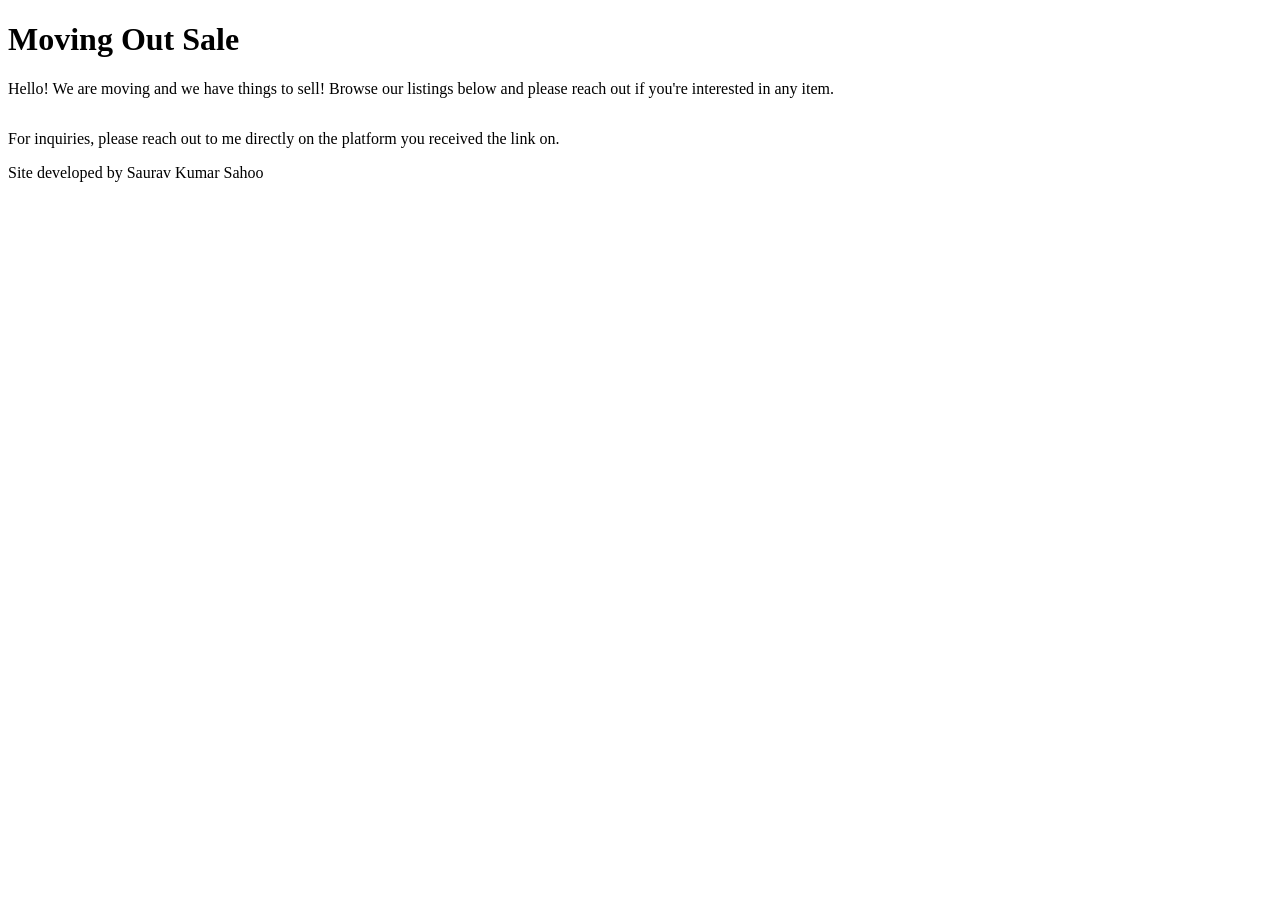
==== index.html @ fc29d86f "Updates" ====
<!DOCTYPE html><html lang="en" class="bg-background"><head><meta charSet="utf-8"/><meta name="viewport" content="width=device-width, initial-scale=1"/><link rel="preload" href="/move-out-sale/_next/static/media/797e433ab948586e-s.p.09zddjkbdep5a.woff2" as="font" crossorigin="" type="font/woff2"/><link rel="preload" href="/move-out-sale/_next/static/media/a85fe84266768609-s.p.05b418i5bs~lg.woff2" as="font" crossorigin="" type="font/woff2"/><link rel="preload" href="/move-out-sale/_next/static/media/caa3a2e1cccd8315-s.p.09~u27dqhyhd6.woff2" as="font" crossorigin="" type="font/woff2"/><link rel="stylesheet" href="/move-out-sale/_next/static/chunks/111e66bw.r7c5.css" data-precedence="next"/><link rel="preload" as="script" fetchPriority="low" href="/move-out-sale/_next/static/chunks/11qk_vpw_zwkf.js"/><script src="/move-out-sale/_next/static/chunks/0dgq26a5_oy.a.js" async=""></script><script src="/move-out-sale/_next/static/chunks/10u3y4bw1ayzs.js" async=""></script><script src="/move-out-sale/_next/static/chunks/0sts.bf662kzd.js" async=""></script><script src="/move-out-sale/_next/static/chunks/turbopack-0t_ialapzho9d.js" async=""></script><script src="/move-out-sale/_next/static/chunks/01xlw8hd842-c.js" async=""></script><script src="/move-out-sale/_next/static/chunks/0d3shmwh5_nmn.js" async=""></script><script src="/move-out-sale/_next/static/chunks/0fenxh518n0an.js" async=""></script><script src="/move-out-sale/_next/static/chunks/0z9d5e-qso35p.js" async=""></script><script src="/move-out-sale/_next/static/chunks/0gdn~5uxi6yhf.js" async=""></script><script src="/move-out-sale/_next/static/chunks/011mvnir3-gv0.js" async=""></script><meta name="next-size-adjust" content=""/><title>Moving Out Sale</title><meta name="description" content="Browse our moving out sale."/><meta property="og:title" content="Moving Out Sale"/><meta property="og:description" content="Browse our moving out sale."/><meta property="og:type" content="website"/><meta name="twitter:card" content="summary"/><meta name="twitter:title" content="Moving Out Sale"/><meta name="twitter:description" content="Browse our moving out sale."/><script src="/move-out-sale/_next/static/chunks/03~yq9q893hmn.js" noModule=""></script></head><body class="font-sans antialiased"><div hidden=""><!--$--><!--/$--></div><div class="bg-zinc-50 min-h-screen text-zinc-900 font-sans selection:bg-teal-500/20 selection:text-teal-900 flex flex-col"><header class="border-b border-zinc-200/80 bg-white/70 backdrop-blur-md sticky top-0 z-40"><div class="max-w-6xl mx-auto px-4 py-4 sm:py-4 flex flex-col sm:flex-row sm:items-center sm:justify-between gap-4"><h1 class="text-3xl sm:text-4xl tracking-tight font-title font-semibold text-teal-600">Moving Out Sale</h1><p class="text-xs sm:text-sm text-zinc-500 mt-3 font-medium max-w-md">Hello! We are moving and we have things to sell! Browse our listings below and please reach out if you&#x27;re interested in any item.</p></div></header><div class="w-full px-6 py-12 grow"><div class="mx-auto w-full" style="display:grid;gap:2.5rem;align-items:start;grid-template-columns:auto minmax(0,72rem) auto"><aside class="hidden md:block w-48 shrink-0 space-y-3 px-1"><div class="animate-pulse h-36 w-full flex flex-col gap-3 justify-center px-3"><div class="h-2 bg-zinc-200 rounded w-1/3"></div><div class="h-8 bg-zinc-200 rounded-xl w-full"></div><div class="h-8 bg-zinc-200 rounded-xl w-full"></div></div></aside><main class="w-full max-w-[72rem] mx-auto space-y-12"><div class="grid grid-cols-1 sm:grid-cols-2 md:grid-cols-3 gap-8"><div class="animate-pulse space-y-4"><div class="aspect-square bg-zinc-200 rounded-2xl w-full"></div><div class="space-y-2"><div class="h-4 bg-zinc-200 rounded-full w-2/3"></div><div class="h-3 bg-zinc-200 rounded-full w-1/2"></div><div class="h-3 bg-zinc-200 rounded-full w-1/3"></div></div></div><div class="animate-pulse space-y-4"><div class="aspect-square bg-zinc-200 rounded-2xl w-full"></div><div class="space-y-2"><div class="h-4 bg-zinc-200 rounded-full w-2/3"></div><div class="h-3 bg-zinc-200 rounded-full w-1/2"></div><div class="h-3 bg-zinc-200 rounded-full w-1/3"></div></div></div><div class="animate-pulse space-y-4"><div class="aspect-square bg-zinc-200 rounded-2xl w-full"></div><div class="space-y-2"><div class="h-4 bg-zinc-200 rounded-full w-2/3"></div><div class="h-3 bg-zinc-200 rounded-full w-1/2"></div><div class="h-3 bg-zinc-200 rounded-full w-1/3"></div></div></div><div class="animate-pulse space-y-4"><div class="aspect-square bg-zinc-200 rounded-2xl w-full"></div><div class="space-y-2"><div class="h-4 bg-zinc-200 rounded-full w-2/3"></div><div class="h-3 bg-zinc-200 rounded-full w-1/2"></div><div class="h-3 bg-zinc-200 rounded-full w-1/3"></div></div></div><div class="animate-pulse space-y-4"><div class="aspect-square bg-zinc-200 rounded-2xl w-full"></div><div class="space-y-2"><div class="h-4 bg-zinc-200 rounded-full w-2/3"></div><div class="h-3 bg-zinc-200 rounded-full w-1/2"></div><div class="h-3 bg-zinc-200 rounded-full w-1/3"></div></div></div><div class="animate-pulse space-y-4"><div class="aspect-square bg-zinc-200 rounded-2xl w-full"></div><div class="space-y-2"><div class="h-4 bg-zinc-200 rounded-full w-2/3"></div><div class="h-3 bg-zinc-200 rounded-full w-1/2"></div><div class="h-3 bg-zinc-200 rounded-full w-1/3"></div></div></div></div></main></div></div><footer class="border-t border-zinc-200/60 bg-white/40 backdrop-blur-sm mt-20"><div class="max-w-6xl mx-auto px-6 py-10 flex flex-col sm:flex-row sm:items-center sm:justify-between gap-4 text-center sm:text-left"><p class="text-xs text-zinc-400">For inquiries, please reach out to me directly on the platform you received the link on.</p><p class="text-xs text-zinc-400">Site developed by Saurav Kumar Sahoo</p></div></footer></div><!--$--><!--/$--><script src="/move-out-sale/_next/static/chunks/11qk_vpw_zwkf.js" id="_R_" async=""></script><script>(self.__next_f=self.__next_f||[]).push([0])</script><script>self.__next_f.push([1,"1:\"$Sreact.fragment\"\n2:I[39756,[\"/move-out-sale/_next/static/chunks/01xlw8hd842-c.js\",\"/move-out-sale/_next/static/chunks/0d3shmwh5_nmn.js\"],\"default\"]\n3:I[8821,[\"/move-out-sale/_next/static/chunks/01xlw8hd842-c.js\",\"/move-out-sale/_next/static/chunks/0d3shmwh5_nmn.js\",\"/move-out-sale/_next/static/chunks/0fenxh518n0an.js\"],\"default\"]\n4:I[37457,[\"/move-out-sale/_next/static/chunks/01xlw8hd842-c.js\",\"/move-out-sale/_next/static/chunks/0d3shmwh5_nmn.js\"],\"default\"]\n5:I[36768,[\"/move-out-sale/_next/static/chunks/01xlw8hd842-c.js\",\"/move-out-sale/_next/static/chunks/0d3shmwh5_nmn.js\",\"/move-out-sale/_next/static/chunks/0z9d5e-qso35p.js\"],\"default\"]\n6:I[47257,[\"/move-out-sale/_next/static/chunks/01xlw8hd842-c.js\",\"/move-out-sale/_next/static/chunks/0d3shmwh5_nmn.js\"],\"ClientPageRoot\"]\n7:I[31713,[\"/move-out-sale/_next/static/chunks/01xlw8hd842-c.js\",\"/move-out-sale/_next/static/chunks/0d3shmwh5_nmn.js\",\"/move-out-sale/_next/static/chunks/0gdn~5uxi6yhf.js\",\"/move-out-sale/_next/static/chunks/011mvnir3-gv0.js\"],\"default\"]\na:I[97367,[\"/move-out-sale/_next/static/chunks/01xlw8hd842-c.js\",\"/move-out-sale/_next/static/chunks/0d3shmwh5_nmn.js\"],\"OutletBoundary\"]\nb:\"$Sreact.suspense\"\nd:I[97367,[\"/move-out-sale/_next/static/chunks/01xlw8hd842-c.js\",\"/move-out-sale/_next/static/chunks/0d3shmwh5_nmn.js\"],\"ViewportBoundary\"]\nf:I[97367,[\"/move-out-sale/_next/static/chunks/01xlw8hd842-c.js\",\"/move-out-sale/_next/static/chunks/0d3shmwh5_nmn.js\"],\"MetadataBoundary\"]\n11:I[68027,[\"/move-out-sale/_next/static/chunks/01xlw8hd842-c.js\",\"/move-out-sale/_next/static/chunks/0d3shmwh5_nmn.js\"],\"default\",1]\n:HL[\"/move-out-sale/_next/static/chunks/111e66bw.r7c5.css\",\"style\"]\n:HL[\"/move-out-sale/_next/static/media/797e433ab948586e-s.p.09zddjkbdep5a.woff2\",\"font\",{\"crossOrigin\":\"\",\"type\":\"font/woff2\"}]\n:HL[\"/move-out-sale/_next/static/media/a85fe84266768609-s.p.05b418i5bs~lg.woff2\",\"font\",{\"crossOrigin\":\"\",\"type\":\"font/woff2\"}]\n:HL[\"/move-out-sale/_next/static/media/caa3a2e1cccd8315-s.p.09~u27dqhyhd6.woff2\",\"font\",{\"crossOrigin\":\"\",\"type\":\"font/woff2\"}]\n"])</script><script>self.__next_f.push([1,"0:{\"P\":null,\"c\":[\"\",\"\"],\"q\":\"\",\"i\":false,\"f\":[[[\"\",{\"children\":[\"__PAGE__\",{}]},\"$undefined\",\"$undefined\",16],[[\"$\",\"$1\",\"c\",{\"children\":[[[\"$\",\"link\",\"0\",{\"rel\":\"stylesheet\",\"href\":\"/move-out-sale/_next/static/chunks/111e66bw.r7c5.css\",\"precedence\":\"next\",\"crossOrigin\":\"$undefined\",\"nonce\":\"$undefined\"}],[\"$\",\"script\",\"script-0\",{\"src\":\"/move-out-sale/_next/static/chunks/01xlw8hd842-c.js\",\"async\":true,\"nonce\":\"$undefined\"}],[\"$\",\"script\",\"script-1\",{\"src\":\"/move-out-sale/_next/static/chunks/0d3shmwh5_nmn.js\",\"async\":true,\"nonce\":\"$undefined\"}]],[\"$\",\"html\",null,{\"lang\":\"en\",\"className\":\"bg-background\",\"children\":[\"$\",\"body\",null,{\"className\":\"font-sans antialiased\",\"children\":[\"$\",\"$L2\",null,{\"parallelRouterKey\":\"children\",\"error\":\"$3\",\"errorStyles\":[],\"errorScripts\":[[\"$\",\"script\",\"script-0\",{\"src\":\"/move-out-sale/_next/static/chunks/0fenxh518n0an.js\",\"async\":true}]],\"template\":[\"$\",\"$L4\",null,{}],\"templateStyles\":\"$undefined\",\"templateScripts\":\"$undefined\",\"notFound\":[[\"$\",\"$L5\",null,{}],[]],\"forbidden\":\"$undefined\",\"unauthorized\":\"$undefined\"}]}]}]]}],{\"children\":[[\"$\",\"$1\",\"c\",{\"children\":[[\"$\",\"$L6\",null,{\"Component\":\"$7\",\"serverProvidedParams\":{\"searchParams\":{},\"params\":{},\"promises\":[\"$@8\",\"$@9\"]}}],[[\"$\",\"script\",\"script-0\",{\"src\":\"/move-out-sale/_next/static/chunks/0gdn~5uxi6yhf.js\",\"async\":true,\"nonce\":\"$undefined\"}],[\"$\",\"script\",\"script-1\",{\"src\":\"/move-out-sale/_next/static/chunks/011mvnir3-gv0.js\",\"async\":true,\"nonce\":\"$undefined\"}]],[\"$\",\"$La\",null,{\"children\":[\"$\",\"$b\",null,{\"name\":\"Next.MetadataOutlet\",\"children\":\"$@c\"}]}]]}],{},null,false,null]},null,false,null],[\"$\",\"$1\",\"h\",{\"children\":[null,[\"$\",\"$Ld\",null,{\"children\":\"$Le\"}],[\"$\",\"div\",null,{\"hidden\":true,\"children\":[\"$\",\"$Lf\",null,{\"children\":[\"$\",\"$b\",null,{\"name\":\"Next.Metadata\",\"children\":\"$L10\"}]}]}],[\"$\",\"meta\",null,{\"name\":\"next-size-adjust\",\"content\":\"\"}]]}],false]],\"m\":\"$undefined\",\"G\":[\"$11\",[[\"$\",\"link\",\"0\",{\"rel\":\"stylesheet\",\"href\":\"/move-out-sale/_next/static/chunks/111e66bw.r7c5.css\",\"precedence\":\"next\",\"crossOrigin\":\"$undefined\",\"nonce\":\"$undefined\"}]]],\"S\":true,\"h\":null,\"s\":\"$undefined\",\"l\":\"$undefined\",\"p\":\"$undefined\",\"d\":\"$undefined\",\"b\":\"D1narGB9d9kJ3eRkhoZpN\"}\n"])</script><script>self.__next_f.push([1,"8:{}\n9:\"$0:f:0:1:1:children:0:props:children:0:props:serverProvidedParams:params\"\n"])</script><script>self.__next_f.push([1,"e:[[\"$\",\"meta\",\"0\",{\"charSet\":\"utf-8\"}],[\"$\",\"meta\",\"1\",{\"name\":\"viewport\",\"content\":\"width=device-width, initial-scale=1\"}]]\n"])</script><script>self.__next_f.push([1,"c:null\n10:[[\"$\",\"title\",\"0\",{\"children\":\"Moving Out Sale\"}],[\"$\",\"meta\",\"1\",{\"name\":\"description\",\"content\":\"Browse our moving out sale.\"}],[\"$\",\"meta\",\"2\",{\"property\":\"og:title\",\"content\":\"Moving Out Sale\"}],[\"$\",\"meta\",\"3\",{\"property\":\"og:description\",\"content\":\"Browse our moving out sale.\"}],[\"$\",\"meta\",\"4\",{\"property\":\"og:type\",\"content\":\"website\"}],[\"$\",\"meta\",\"5\",{\"name\":\"twitter:card\",\"content\":\"summary\"}],[\"$\",\"meta\",\"6\",{\"name\":\"twitter:title\",\"content\":\"Moving Out Sale\"}],[\"$\",\"meta\",\"7\",{\"name\":\"twitter:description\",\"content\":\"Browse our moving out sale.\"}]]\n"])</script></body></html>
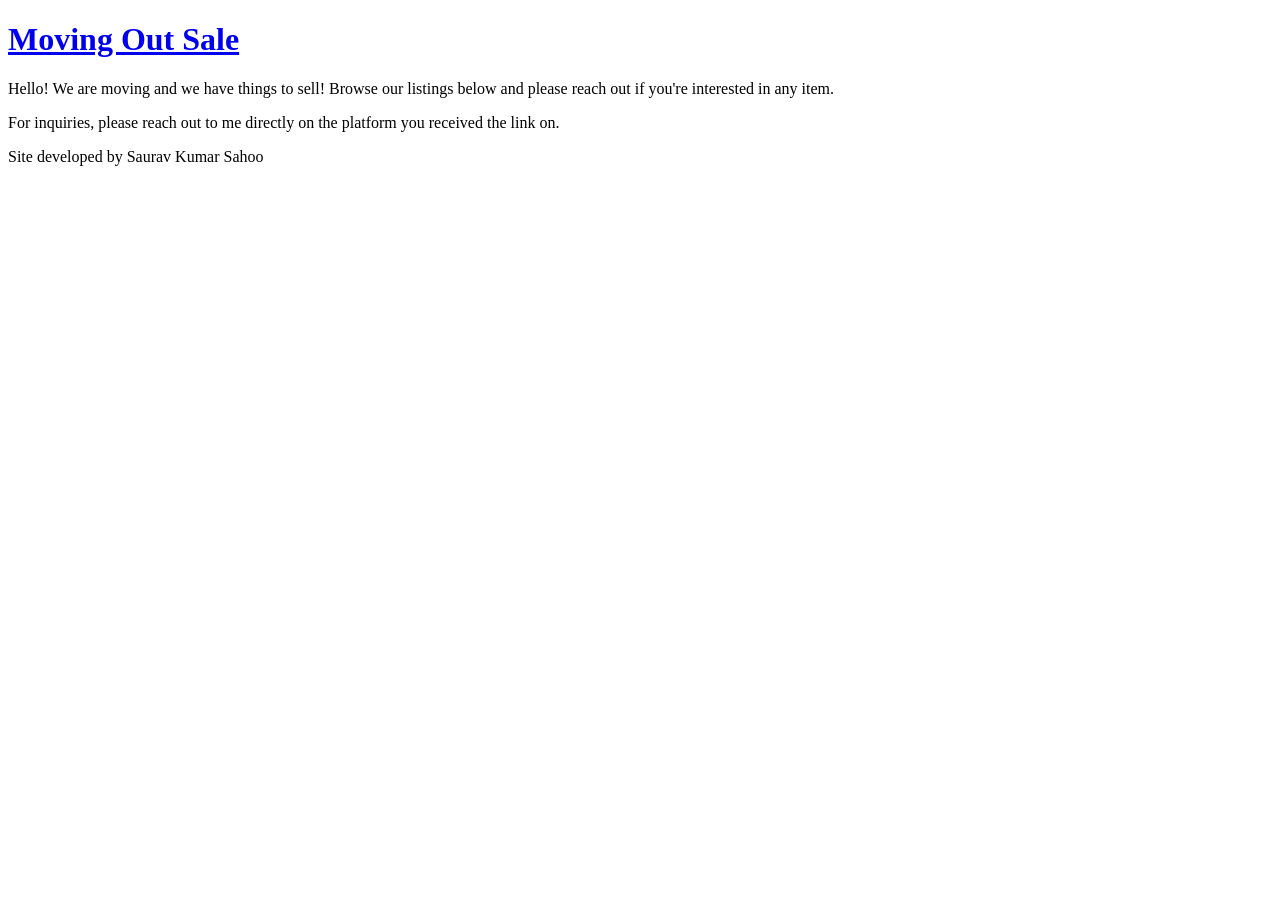
==== commit baa5de57: "Updates" ====
--- a/index.html
+++ b/index.html
@@ -1 +1 @@
-<!DOCTYPE html><html lang="en" class="bg-background"><head><meta charSet="utf-8"/><meta name="viewport" content="width=device-width, initial-scale=1"/><link rel="preload" href="/move-out-sale/_next/static/media/797e433ab948586e-s.p.09zddjkbdep5a.woff2" as="font" crossorigin="" type="font/woff2"/><link rel="preload" href="/move-out-sale/_next/static/media/a85fe84266768609-s.p.05b418i5bs~lg.woff2" as="font" crossorigin="" type="font/woff2"/><link rel="preload" href="/move-out-sale/_next/static/media/caa3a2e1cccd8315-s.p.09~u27dqhyhd6.woff2" as="font" crossorigin="" type="font/woff2"/><link rel="stylesheet" href="/move-out-sale/_next/static/chunks/111e66bw.r7c5.css" data-precedence="next"/><link rel="preload" as="script" fetchPriority="low" href="/move-out-sale/_next/static/chunks/11qk_vpw_zwkf.js"/><script src="/move-out-sale/_next/static/chunks/0dgq26a5_oy.a.js" async=""></script><script src="/move-out-sale/_next/static/chunks/10u3y4bw1ayzs.js" async=""></script><script src="/move-out-sale/_next/static/chunks/0sts.bf662kzd.js" async=""></script><script src="/move-out-sale/_next/static/chunks/turbopack-0t_ialapzho9d.js" async=""></script><script src="/move-out-sale/_next/static/chunks/01xlw8hd842-c.js" async=""></script><script src="/move-out-sale/_next/static/chunks/0d3shmwh5_nmn.js" async=""></script><script src="/move-out-sale/_next/static/chunks/0fenxh518n0an.js" async=""></script><script src="/move-out-sale/_next/static/chunks/0z9d5e-qso35p.js" async=""></script><script src="/move-out-sale/_next/static/chunks/0gdn~5uxi6yhf.js" async=""></script><script src="/move-out-sale/_next/static/chunks/011mvnir3-gv0.js" async=""></script><meta name="next-size-adjust" content=""/><title>Moving Out Sale</title><meta name="description" content="Browse our moving out sale."/><meta property="og:title" content="Moving Out Sale"/><meta property="og:description" content="Browse our moving out sale."/><meta property="og:type" content="website"/><meta name="twitter:card" content="summary"/><meta name="twitter:title" content="Moving Out Sale"/><meta name="twitter:description" content="Browse our moving out sale."/><script src="/move-out-sale/_next/static/chunks/03~yq9q893hmn.js" noModule=""></script></head><body class="font-sans antialiased"><div hidden=""><!--$--><!--/$--></div><div class="bg-zinc-50 min-h-screen text-zinc-900 font-sans selection:bg-teal-500/20 selection:text-teal-900 flex flex-col"><header class="border-b border-zinc-200/80 bg-white/70 backdrop-blur-md sticky top-0 z-40"><div class="max-w-6xl mx-auto px-4 py-4 sm:py-4 flex flex-col sm:flex-row sm:items-center sm:justify-between gap-4"><h1 class="text-3xl sm:text-4xl tracking-tight font-title font-semibold text-teal-600">Moving Out Sale</h1><p class="text-xs sm:text-sm text-zinc-500 mt-3 font-medium max-w-md">Hello! We are moving and we have things to sell! Browse our listings below and please reach out if you&#x27;re interested in any item.</p></div></header><div class="w-full px-6 py-12 grow"><div class="mx-auto w-full" style="display:grid;gap:2.5rem;align-items:start;grid-template-columns:auto minmax(0,72rem) auto"><aside class="hidden md:block w-48 shrink-0 space-y-3 px-1"><div class="animate-pulse h-36 w-full flex flex-col gap-3 justify-center px-3"><div class="h-2 bg-zinc-200 rounded w-1/3"></div><div class="h-8 bg-zinc-200 rounded-xl w-full"></div><div class="h-8 bg-zinc-200 rounded-xl w-full"></div></div></aside><main class="w-full max-w-[72rem] mx-auto space-y-12"><div class="grid grid-cols-1 sm:grid-cols-2 md:grid-cols-3 gap-8"><div class="animate-pulse space-y-4"><div class="aspect-square bg-zinc-200 rounded-2xl w-full"></div><div class="space-y-2"><div class="h-4 bg-zinc-200 rounded-full w-2/3"></div><div class="h-3 bg-zinc-200 rounded-full w-1/2"></div><div class="h-3 bg-zinc-200 rounded-full w-1/3"></div></div></div><div class="animate-pulse space-y-4"><div class="aspect-square bg-zinc-200 rounded-2xl w-full"></div><div class="space-y-2"><div class="h-4 bg-zinc-200 rounded-full w-2/3"></div><div class="h-3 bg-zinc-200 rounded-full w-1/2"></div><div class="h-3 bg-zinc-200 rounded-full w-1/3"></div></div></div><div class="animate-pulse space-y-4"><div class="aspect-square bg-zinc-200 rounded-2xl w-full"></div><div class="space-y-2"><div class="h-4 bg-zinc-200 rounded-full w-2/3"></div><div class="h-3 bg-zinc-200 rounded-full w-1/2"></div><div class="h-3 bg-zinc-200 rounded-full w-1/3"></div></div></div><div class="animate-pulse space-y-4"><div class="aspect-square bg-zinc-200 rounded-2xl w-full"></div><div class="space-y-2"><div class="h-4 bg-zinc-200 rounded-full w-2/3"></div><div class="h-3 bg-zinc-200 rounded-full w-1/2"></div><div class="h-3 bg-zinc-200 rounded-full w-1/3"></div></div></div><div class="animate-pulse space-y-4"><div class="aspect-square bg-zinc-200 rounded-2xl w-full"></div><div class="space-y-2"><div class="h-4 bg-zinc-200 rounded-full w-2/3"></div><div class="h-3 bg-zinc-200 rounded-full w-1/2"></div><div class="h-3 bg-zinc-200 rounded-full w-1/3"></div></div></div><div class="animate-pulse space-y-4"><div class="aspect-square bg-zinc-200 rounded-2xl w-full"></div><div class="space-y-2"><div class="h-4 bg-zinc-200 rounded-full w-2/3"></div><div class="h-3 bg-zinc-200 rounded-full w-1/2"></div><div class="h-3 bg-zinc-200 rounded-full w-1/3"></div></div></div></div></main></div></div><footer class="border-t border-zinc-200/60 bg-white/40 backdrop-blur-sm mt-20"><div class="max-w-6xl mx-auto px-6 py-10 flex flex-col sm:flex-row sm:items-center sm:justify-between gap-4 text-center sm:text-left"><p class="text-xs text-zinc-400">For inquiries, please reach out to me directly on the platform you received the link on.</p><p class="text-xs text-zinc-400">Site developed by Saurav Kumar Sahoo</p></div></footer></div><!--$--><!--/$--><script src="/move-out-sale/_next/static/chunks/11qk_vpw_zwkf.js" id="_R_" async=""></script><script>(self.__next_f=self.__next_f||[]).push([0])</script><script>self.__next_f.push([1,"1:\"$Sreact.fragment\"\n2:I[39756,[\"/move-out-sale/_next/static/chunks/01xlw8hd842-c.js\",\"/move-out-sale/_next/static/chunks/0d3shmwh5_nmn.js\"],\"default\"]\n3:I[8821,[\"/move-out-sale/_next/static/chunks/01xlw8hd842-c.js\",\"/move-out-sale/_next/static/chunks/0d3shmwh5_nmn.js\",\"/move-out-sale/_next/static/chunks/0fenxh518n0an.js\"],\"default\"]\n4:I[37457,[\"/move-out-sale/_next/static/chunks/01xlw8hd842-c.js\",\"/move-out-sale/_next/static/chunks/0d3shmwh5_nmn.js\"],\"default\"]\n5:I[36768,[\"/move-out-sale/_next/static/chunks/01xlw8hd842-c.js\",\"/move-out-sale/_next/static/chunks/0d3shmwh5_nmn.js\",\"/move-out-sale/_next/static/chunks/0z9d5e-qso35p.js\"],\"default\"]\n6:I[47257,[\"/move-out-sale/_next/static/chunks/01xlw8hd842-c.js\",\"/move-out-sale/_next/static/chunks/0d3shmwh5_nmn.js\"],\"ClientPageRoot\"]\n7:I[31713,[\"/move-out-sale/_next/static/chunks/01xlw8hd842-c.js\",\"/move-out-sale/_next/static/chunks/0d3shmwh5_nmn.js\",\"/move-out-sale/_next/static/chunks/0gdn~5uxi6yhf.js\",\"/move-out-sale/_next/static/chunks/011mvnir3-gv0.js\"],\"default\"]\na:I[97367,[\"/move-out-sale/_next/static/chunks/01xlw8hd842-c.js\",\"/move-out-sale/_next/static/chunks/0d3shmwh5_nmn.js\"],\"OutletBoundary\"]\nb:\"$Sreact.suspense\"\nd:I[97367,[\"/move-out-sale/_next/static/chunks/01xlw8hd842-c.js\",\"/move-out-sale/_next/static/chunks/0d3shmwh5_nmn.js\"],\"ViewportBoundary\"]\nf:I[97367,[\"/move-out-sale/_next/static/chunks/01xlw8hd842-c.js\",\"/move-out-sale/_next/static/chunks/0d3shmwh5_nmn.js\"],\"MetadataBoundary\"]\n11:I[68027,[\"/move-out-sale/_next/static/chunks/01xlw8hd842-c.js\",\"/move-out-sale/_next/static/chunks/0d3shmwh5_nmn.js\"],\"default\",1]\n:HL[\"/move-out-sale/_next/static/chunks/111e66bw.r7c5.css\",\"style\"]\n:HL[\"/move-out-sale/_next/static/media/797e433ab948586e-s.p.09zddjkbdep5a.woff2\",\"font\",{\"crossOrigin\":\"\",\"type\":\"font/woff2\"}]\n:HL[\"/move-out-sale/_next/static/media/a85fe84266768609-s.p.05b418i5bs~lg.woff2\",\"font\",{\"crossOrigin\":\"\",\"type\":\"font/woff2\"}]\n:HL[\"/move-out-sale/_next/static/media/caa3a2e1cccd8315-s.p.09~u27dqhyhd6.woff2\",\"font\",{\"crossOrigin\":\"\",\"type\":\"font/woff2\"}]\n"])</script><script>self.__next_f.push([1,"0:{\"P\":null,\"c\":[\"\",\"\"],\"q\":\"\",\"i\":false,\"f\":[[[\"\",{\"children\":[\"__PAGE__\",{}]},\"$undefined\",\"$undefined\",16],[[\"$\",\"$1\",\"c\",{\"children\":[[[\"$\",\"link\",\"0\",{\"rel\":\"stylesheet\",\"href\":\"/move-out-sale/_next/static/chunks/111e66bw.r7c5.css\",\"precedence\":\"next\",\"crossOrigin\":\"$undefined\",\"nonce\":\"$undefined\"}],[\"$\",\"script\",\"script-0\",{\"src\":\"/move-out-sale/_next/static/chunks/01xlw8hd842-c.js\",\"async\":true,\"nonce\":\"$undefined\"}],[\"$\",\"script\",\"script-1\",{\"src\":\"/move-out-sale/_next/static/chunks/0d3shmwh5_nmn.js\",\"async\":true,\"nonce\":\"$undefined\"}]],[\"$\",\"html\",null,{\"lang\":\"en\",\"className\":\"bg-background\",\"children\":[\"$\",\"body\",null,{\"className\":\"font-sans antialiased\",\"children\":[\"$\",\"$L2\",null,{\"parallelRouterKey\":\"children\",\"error\":\"$3\",\"errorStyles\":[],\"errorScripts\":[[\"$\",\"script\",\"script-0\",{\"src\":\"/move-out-sale/_next/static/chunks/0fenxh518n0an.js\",\"async\":true}]],\"template\":[\"$\",\"$L4\",null,{}],\"templateStyles\":\"$undefined\",\"templateScripts\":\"$undefined\",\"notFound\":[[\"$\",\"$L5\",null,{}],[]],\"forbidden\":\"$undefined\",\"unauthorized\":\"$undefined\"}]}]}]]}],{\"children\":[[\"$\",\"$1\",\"c\",{\"children\":[[\"$\",\"$L6\",null,{\"Component\":\"$7\",\"serverProvidedParams\":{\"searchParams\":{},\"params\":{},\"promises\":[\"$@8\",\"$@9\"]}}],[[\"$\",\"script\",\"script-0\",{\"src\":\"/move-out-sale/_next/static/chunks/0gdn~5uxi6yhf.js\",\"async\":true,\"nonce\":\"$undefined\"}],[\"$\",\"script\",\"script-1\",{\"src\":\"/move-out-sale/_next/static/chunks/011mvnir3-gv0.js\",\"async\":true,\"nonce\":\"$undefined\"}]],[\"$\",\"$La\",null,{\"children\":[\"$\",\"$b\",null,{\"name\":\"Next.MetadataOutlet\",\"children\":\"$@c\"}]}]]}],{},null,false,null]},null,false,null],[\"$\",\"$1\",\"h\",{\"children\":[null,[\"$\",\"$Ld\",null,{\"children\":\"$Le\"}],[\"$\",\"div\",null,{\"hidden\":true,\"children\":[\"$\",\"$Lf\",null,{\"children\":[\"$\",\"$b\",null,{\"name\":\"Next.Metadata\",\"children\":\"$L10\"}]}]}],[\"$\",\"meta\",null,{\"name\":\"next-size-adjust\",\"content\":\"\"}]]}],false]],\"m\":\"$undefined\",\"G\":[\"$11\",[[\"$\",\"link\",\"0\",{\"rel\":\"stylesheet\",\"href\":\"/move-out-sale/_next/static/chunks/111e66bw.r7c5.css\",\"precedence\":\"next\",\"crossOrigin\":\"$undefined\",\"nonce\":\"$undefined\"}]]],\"S\":true,\"h\":null,\"s\":\"$undefined\",\"l\":\"$undefined\",\"p\":\"$undefined\",\"d\":\"$undefined\",\"b\":\"D1narGB9d9kJ3eRkhoZpN\"}\n"])</script><script>self.__next_f.push([1,"8:{}\n9:\"$0:f:0:1:1:children:0:props:children:0:props:serverProvidedParams:params\"\n"])</script><script>self.__next_f.push([1,"e:[[\"$\",\"meta\",\"0\",{\"charSet\":\"utf-8\"}],[\"$\",\"meta\",\"1\",{\"name\":\"viewport\",\"content\":\"width=device-width, initial-scale=1\"}]]\n"])</script><script>self.__next_f.push([1,"c:null\n10:[[\"$\",\"title\",\"0\",{\"children\":\"Moving Out Sale\"}],[\"$\",\"meta\",\"1\",{\"name\":\"description\",\"content\":\"Browse our moving out sale.\"}],[\"$\",\"meta\",\"2\",{\"property\":\"og:title\",\"content\":\"Moving Out Sale\"}],[\"$\",\"meta\",\"3\",{\"property\":\"og:description\",\"content\":\"Browse our moving out sale.\"}],[\"$\",\"meta\",\"4\",{\"property\":\"og:type\",\"content\":\"website\"}],[\"$\",\"meta\",\"5\",{\"name\":\"twitter:card\",\"content\":\"summary\"}],[\"$\",\"meta\",\"6\",{\"name\":\"twitter:title\",\"content\":\"Moving Out Sale\"}],[\"$\",\"meta\",\"7\",{\"name\":\"twitter:description\",\"content\":\"Browse our moving out sale.\"}]]\n"])</script></body></html>+<!DOCTYPE html><html lang="en" class="geist_bdfde10c-module__w8rb_W__variable geist_mono_31187869-module__YeGXRW__variable caveat_e021caea-module__JhRAcq__variable bg-background"><head><meta charSet="utf-8"/><meta name="viewport" content="width=device-width, initial-scale=1"/><link rel="preload" href="/move-out-sale/_next/static/media/797e433ab948586e-s.p.09zddjkbdep5a.woff2" as="font" crossorigin="" type="font/woff2"/><link rel="preload" href="/move-out-sale/_next/static/media/a85fe84266768609-s.p.05b418i5bs~lg.woff2" as="font" crossorigin="" type="font/woff2"/><link rel="preload" href="/move-out-sale/_next/static/media/caa3a2e1cccd8315-s.p.09~u27dqhyhd6.woff2" as="font" crossorigin="" type="font/woff2"/><link rel="stylesheet" href="/move-out-sale/_next/static/chunks/08md8oxsgw_hc.css" data-precedence="next"/><link rel="preload" as="script" fetchPriority="low" href="/move-out-sale/_next/static/chunks/11qk_vpw_zwkf.js"/><script src="/move-out-sale/_next/static/chunks/0dgq26a5_oy.a.js" async=""></script><script src="/move-out-sale/_next/static/chunks/10u3y4bw1ayzs.js" async=""></script><script src="/move-out-sale/_next/static/chunks/0sts.bf662kzd.js" async=""></script><script src="/move-out-sale/_next/static/chunks/turbopack-0t_ialapzho9d.js" async=""></script><script src="/move-out-sale/_next/static/chunks/16ty2921ivfs3.js" async=""></script><script src="/move-out-sale/_next/static/chunks/0d3shmwh5_nmn.js" async=""></script><script src="/move-out-sale/_next/static/chunks/08xupqh~ifty2.js" async=""></script><script src="/move-out-sale/_next/static/chunks/0d6tm4racxan4.js" async=""></script><script src="/move-out-sale/_next/static/chunks/0c81s_j5i1vha.js" async=""></script><script src="/move-out-sale/_next/static/chunks/0hvoujyteid7_.js" async=""></script><meta name="next-size-adjust" content=""/><title>Moving Out Sale</title><meta name="description" content="Browse our moving out sale."/><meta property="og:title" content="Moving Out Sale"/><meta property="og:description" content="Browse our moving out sale."/><meta property="og:type" content="website"/><meta name="twitter:card" content="summary"/><meta name="twitter:title" content="Moving Out Sale"/><meta name="twitter:description" content="Browse our moving out sale."/><script src="/move-out-sale/_next/static/chunks/03~yq9q893hmn.js" noModule=""></script></head><body class="bg-zinc-50 min-h-screen text-zinc-900 font-sans selection:bg-teal-500/20 selection:text-teal-900 flex flex-col antialiased"><div hidden=""><!--$--><!--/$--></div><header class="border-b border-zinc-200/80 bg-white/70 backdrop-blur-md sticky top-0 z-40 w-full"><div class="max-w-6xl mx-auto px-4 py-4 flex flex-col sm:flex-row sm:items-center sm:justify-between gap-4"><a class="inline-block group" href="/move-out-sale"><h1 class="text-3xl sm:text-4xl tracking-tight font-title font-semibold text-teal-600 group-hover:opacity-90 transition-opacity">Moving Out Sale</h1></a><p class="text-xs sm:text-sm text-zinc-500 font-medium max-w-md">Hello! We are moving and we have things to sell! Browse our listings below and please reach out if you&#x27;re interested in any item.</p></div></header><div class="w-full px-6 py-12 grow"><div class="mx-auto w-full grid grid-cols-1 md:grid-cols-[auto_minmax(0,72rem)_auto] gap-10 items-start"><aside class="hidden md:block w-48 shrink-0 space-y-3 px-1"><div class="animate-pulse h-36 w-full flex flex-col gap-3 justify-center px-3"><div class="h-2 bg-zinc-200 rounded w-1/3"></div><div class="h-8 bg-zinc-200 rounded-xl w-full"></div><div class="h-8 bg-zinc-200 rounded-xl w-full"></div></div></aside><main class="w-full max-w-[72rem] mx-auto space-y-12"><div class="grid grid-cols-1 sm:grid-cols-2 lg:grid-cols-3 gap-8"><div class="animate-pulse space-y-4"><div class="aspect-square bg-zinc-200 rounded-2xl w-full"></div><div class="space-y-2"><div class="h-4 bg-zinc-200 rounded-full w-2/3"></div><div class="h-3 bg-zinc-200 rounded-full w-1/2"></div><div class="h-3 bg-zinc-200 rounded-full w-1/3"></div></div></div><div class="animate-pulse space-y-4"><div class="aspect-square bg-zinc-200 rounded-2xl w-full"></div><div class="space-y-2"><div class="h-4 bg-zinc-200 rounded-full w-2/3"></div><div class="h-3 bg-zinc-200 rounded-full w-1/2"></div><div class="h-3 bg-zinc-200 rounded-full w-1/3"></div></div></div><div class="animate-pulse space-y-4"><div class="aspect-square bg-zinc-200 rounded-2xl w-full"></div><div class="space-y-2"><div class="h-4 bg-zinc-200 rounded-full w-2/3"></div><div class="h-3 bg-zinc-200 rounded-full w-1/2"></div><div class="h-3 bg-zinc-200 rounded-full w-1/3"></div></div></div><div class="animate-pulse space-y-4"><div class="aspect-square bg-zinc-200 rounded-2xl w-full"></div><div class="space-y-2"><div class="h-4 bg-zinc-200 rounded-full w-2/3"></div><div class="h-3 bg-zinc-200 rounded-full w-1/2"></div><div class="h-3 bg-zinc-200 rounded-full w-1/3"></div></div></div><div class="animate-pulse space-y-4"><div class="aspect-square bg-zinc-200 rounded-2xl w-full"></div><div class="space-y-2"><div class="h-4 bg-zinc-200 rounded-full w-2/3"></div><div class="h-3 bg-zinc-200 rounded-full w-1/2"></div><div class="h-3 bg-zinc-200 rounded-full w-1/3"></div></div></div><div class="animate-pulse space-y-4"><div class="aspect-square bg-zinc-200 rounded-2xl w-full"></div><div class="space-y-2"><div class="h-4 bg-zinc-200 rounded-full w-2/3"></div><div class="h-3 bg-zinc-200 rounded-full w-1/2"></div><div class="h-3 bg-zinc-200 rounded-full w-1/3"></div></div></div></div></main></div></div><!--$--><!--/$--><footer class="border-t border-zinc-200/60 bg-white/40 backdrop-blur-sm mt-20 w-full"><div class="max-w-6xl mx-auto px-6 py-10 flex flex-col sm:flex-row sm:items-center sm:justify-between gap-4 text-center sm:text-left"><p class="text-xs text-zinc-400">For inquiries, please reach out to me directly on the platform you received the link on.</p><p class="text-xs text-zinc-400">Site developed by Saurav Kumar Sahoo</p></div></footer><script src="/move-out-sale/_next/static/chunks/11qk_vpw_zwkf.js" id="_R_" async=""></script><script>(self.__next_f=self.__next_f||[]).push([0])</script><script>self.__next_f.push([1,"1:\"$Sreact.fragment\"\n2:I[22016,[\"/move-out-sale/_next/static/chunks/16ty2921ivfs3.js\",\"/move-out-sale/_next/static/chunks/0d3shmwh5_nmn.js\"],\"\"]\n3:I[39756,[\"/move-out-sale/_next/static/chunks/16ty2921ivfs3.js\",\"/move-out-sale/_next/static/chunks/0d3shmwh5_nmn.js\"],\"default\"]\n4:I[8821,[\"/move-out-sale/_next/static/chunks/16ty2921ivfs3.js\",\"/move-out-sale/_next/static/chunks/0d3shmwh5_nmn.js\",\"/move-out-sale/_next/static/chunks/08xupqh~ifty2.js\"],\"default\"]\n5:I[37457,[\"/move-out-sale/_next/static/chunks/16ty2921ivfs3.js\",\"/move-out-sale/_next/static/chunks/0d3shmwh5_nmn.js\"],\"default\"]\n6:I[36768,[\"/move-out-sale/_next/static/chunks/16ty2921ivfs3.js\",\"/move-out-sale/_next/static/chunks/0d3shmwh5_nmn.js\",\"/move-out-sale/_next/static/chunks/0d6tm4racxan4.js\"],\"default\"]\n7:I[47257,[\"/move-out-sale/_next/static/chunks/16ty2921ivfs3.js\",\"/move-out-sale/_next/static/chunks/0d3shmwh5_nmn.js\"],\"ClientPageRoot\"]\n8:I[31713,[\"/move-out-sale/_next/static/chunks/16ty2921ivfs3.js\",\"/move-out-sale/_next/static/chunks/0d3shmwh5_nmn.js\",\"/move-out-sale/_next/static/chunks/0c81s_j5i1vha.js\",\"/move-out-sale/_next/static/chunks/0hvoujyteid7_.js\"],\"default\"]\nb:I[97367,[\"/move-out-sale/_next/static/chunks/16ty2921ivfs3.js\",\"/move-out-sale/_next/static/chunks/0d3shmwh5_nmn.js\"],\"OutletBoundary\"]\nc:\"$Sreact.suspense\"\ne:I[97367,[\"/move-out-sale/_next/static/chunks/16ty2921ivfs3.js\",\"/move-out-sale/_next/static/chunks/0d3shmwh5_nmn.js\"],\"ViewportBoundary\"]\n10:I[97367,[\"/move-out-sale/_next/static/chunks/16ty2921ivfs3.js\",\"/move-out-sale/_next/static/chunks/0d3shmwh5_nmn.js\"],\"MetadataBoundary\"]\n12:I[68027,[\"/move-out-sale/_next/static/chunks/16ty2921ivfs3.js\",\"/move-out-sale/_next/static/chunks/0d3shmwh5_nmn.js\"],\"default\",1]\n:HL[\"/move-out-sale/_next/static/chunks/08md8oxsgw_hc.css\",\"style\"]\n:HL[\"/move-out-sale/_next/static/media/797e433ab948586e-s.p.09zddjkbdep5a.woff2\",\"font\",{\"crossOrigin\":\"\",\"type\":\"font/woff2\"}]\n:HL[\"/move-out-sale/_next/static/media/a85fe84266768609-s.p.05b418i5bs~lg.woff2\",\"font\",{\"crossOrigin\":\"\",\"type\":\"font/woff2\"}]\n:HL[\"/move-out-sale/_next/static/media/caa3a2e1cccd8315-s.p.09~u27dqhyhd6.woff2\",\"font\",{\"crossOrigin\":\"\",\"type\":\"font/woff2\"}]\n"])</script><script>self.__next_f.push([1,"0:{\"P\":null,\"c\":[\"\",\"\"],\"q\":\"\",\"i\":false,\"f\":[[[\"\",{\"children\":[\"__PAGE__\",{}]},\"$undefined\",\"$undefined\",16],[[\"$\",\"$1\",\"c\",{\"children\":[[[\"$\",\"link\",\"0\",{\"rel\":\"stylesheet\",\"href\":\"/move-out-sale/_next/static/chunks/08md8oxsgw_hc.css\",\"precedence\":\"next\",\"crossOrigin\":\"$undefined\",\"nonce\":\"$undefined\"}],[\"$\",\"script\",\"script-0\",{\"src\":\"/move-out-sale/_next/static/chunks/16ty2921ivfs3.js\",\"async\":true,\"nonce\":\"$undefined\"}],[\"$\",\"script\",\"script-1\",{\"src\":\"/move-out-sale/_next/static/chunks/0d3shmwh5_nmn.js\",\"async\":true,\"nonce\":\"$undefined\"}]],[\"$\",\"html\",null,{\"lang\":\"en\",\"className\":\"geist_bdfde10c-module__w8rb_W__variable geist_mono_31187869-module__YeGXRW__variable caveat_e021caea-module__JhRAcq__variable bg-background\",\"children\":[\"$\",\"body\",null,{\"className\":\"bg-zinc-50 min-h-screen text-zinc-900 font-sans selection:bg-teal-500/20 selection:text-teal-900 flex flex-col antialiased\",\"children\":[[\"$\",\"header\",null,{\"className\":\"border-b border-zinc-200/80 bg-white/70 backdrop-blur-md sticky top-0 z-40 w-full\",\"children\":[\"$\",\"div\",null,{\"className\":\"max-w-6xl mx-auto px-4 py-4 flex flex-col sm:flex-row sm:items-center sm:justify-between gap-4\",\"children\":[[\"$\",\"$L2\",null,{\"href\":\"/\",\"className\":\"inline-block group\",\"children\":[\"$\",\"h1\",null,{\"className\":\"text-3xl sm:text-4xl tracking-tight font-title font-semibold text-teal-600 group-hover:opacity-90 transition-opacity\",\"children\":\"Moving Out Sale\"}]}],[\"$\",\"p\",null,{\"className\":\"text-xs sm:text-sm text-zinc-500 font-medium max-w-md\",\"children\":\"Hello! We are moving and we have things to sell! Browse our listings below and please reach out if you're interested in any item.\"}]]}]}],[\"$\",\"$L3\",null,{\"parallelRouterKey\":\"children\",\"error\":\"$4\",\"errorStyles\":[],\"errorScripts\":[[\"$\",\"script\",\"script-0\",{\"src\":\"/move-out-sale/_next/static/chunks/08xupqh~ifty2.js\",\"async\":true}]],\"template\":[\"$\",\"$L5\",null,{}],\"templateStyles\":\"$undefined\",\"templateScripts\":\"$undefined\",\"notFound\":[[\"$\",\"$L6\",null,{}],[]],\"forbidden\":\"$undefined\",\"unauthorized\":\"$undefined\"}],[\"$\",\"footer\",null,{\"className\":\"border-t border-zinc-200/60 bg-white/40 backdrop-blur-sm mt-20 w-full\",\"children\":[\"$\",\"div\",null,{\"className\":\"max-w-6xl mx-auto px-6 py-10 flex flex-col sm:flex-row sm:items-center sm:justify-between gap-4 text-center sm:text-left\",\"children\":[[\"$\",\"p\",null,{\"className\":\"text-xs text-zinc-400\",\"children\":\"For inquiries, please reach out to me directly on the platform you received the link on.\"}],[\"$\",\"p\",null,{\"className\":\"text-xs text-zinc-400\",\"children\":\"Site developed by Saurav Kumar Sahoo\"}]]}]}]]}]}]]}],{\"children\":[[\"$\",\"$1\",\"c\",{\"children\":[[\"$\",\"$L7\",null,{\"Component\":\"$8\",\"serverProvidedParams\":{\"searchParams\":{},\"params\":{},\"promises\":[\"$@9\",\"$@a\"]}}],[[\"$\",\"script\",\"script-0\",{\"src\":\"/move-out-sale/_next/static/chunks/0c81s_j5i1vha.js\",\"async\":true,\"nonce\":\"$undefined\"}],[\"$\",\"script\",\"script-1\",{\"src\":\"/move-out-sale/_next/static/chunks/0hvoujyteid7_.js\",\"async\":true,\"nonce\":\"$undefined\"}]],[\"$\",\"$Lb\",null,{\"children\":[\"$\",\"$c\",null,{\"name\":\"Next.MetadataOutlet\",\"children\":\"$@d\"}]}]]}],{},null,false,null]},null,false,null],[\"$\",\"$1\",\"h\",{\"children\":[null,[\"$\",\"$Le\",null,{\"children\":\"$Lf\"}],[\"$\",\"div\",null,{\"hidden\":true,\"children\":[\"$\",\"$L10\",null,{\"children\":[\"$\",\"$c\",null,{\"name\":\"Next.Metadata\",\"children\":\"$L11\"}]}]}],[\"$\",\"meta\",null,{\"name\":\"next-size-adjust\",\"content\":\"\"}]]}],false]],\"m\":\"$undefined\",\"G\":[\"$12\",[[\"$\",\"link\",\"0\",{\"rel\":\"stylesheet\",\"href\":\"/move-out-sale/_next/static/chunks/08md8oxsgw_hc.css\",\"precedence\":\"next\",\"crossOrigin\":\"$undefined\",\"nonce\":\"$undefined\"}]]],\"S\":true,\"h\":null,\"s\":\"$undefined\",\"l\":\"$undefined\",\"p\":\"$undefined\",\"d\":\"$undefined\",\"b\":\"i0-tDpdUIfjO1DhIyQGMd\"}\n"])</script><script>self.__next_f.push([1,"9:{}\na:\"$0:f:0:1:1:children:0:props:children:0:props:serverProvidedParams:params\"\n"])</script><script>self.__next_f.push([1,"f:[[\"$\",\"meta\",\"0\",{\"charSet\":\"utf-8\"}],[\"$\",\"meta\",\"1\",{\"name\":\"viewport\",\"content\":\"width=device-width, initial-scale=1\"}]]\n"])</script><script>self.__next_f.push([1,"d:null\n11:[[\"$\",\"title\",\"0\",{\"children\":\"Moving Out Sale\"}],[\"$\",\"meta\",\"1\",{\"name\":\"description\",\"content\":\"Browse our moving out sale.\"}],[\"$\",\"meta\",\"2\",{\"property\":\"og:title\",\"content\":\"Moving Out Sale\"}],[\"$\",\"meta\",\"3\",{\"property\":\"og:description\",\"content\":\"Browse our moving out sale.\"}],[\"$\",\"meta\",\"4\",{\"property\":\"og:type\",\"content\":\"website\"}],[\"$\",\"meta\",\"5\",{\"name\":\"twitter:card\",\"content\":\"summary\"}],[\"$\",\"meta\",\"6\",{\"name\":\"twitter:title\",\"content\":\"Moving Out Sale\"}],[\"$\",\"meta\",\"7\",{\"name\":\"twitter:description\",\"content\":\"Browse our moving out sale.\"}]]\n"])</script></body></html>
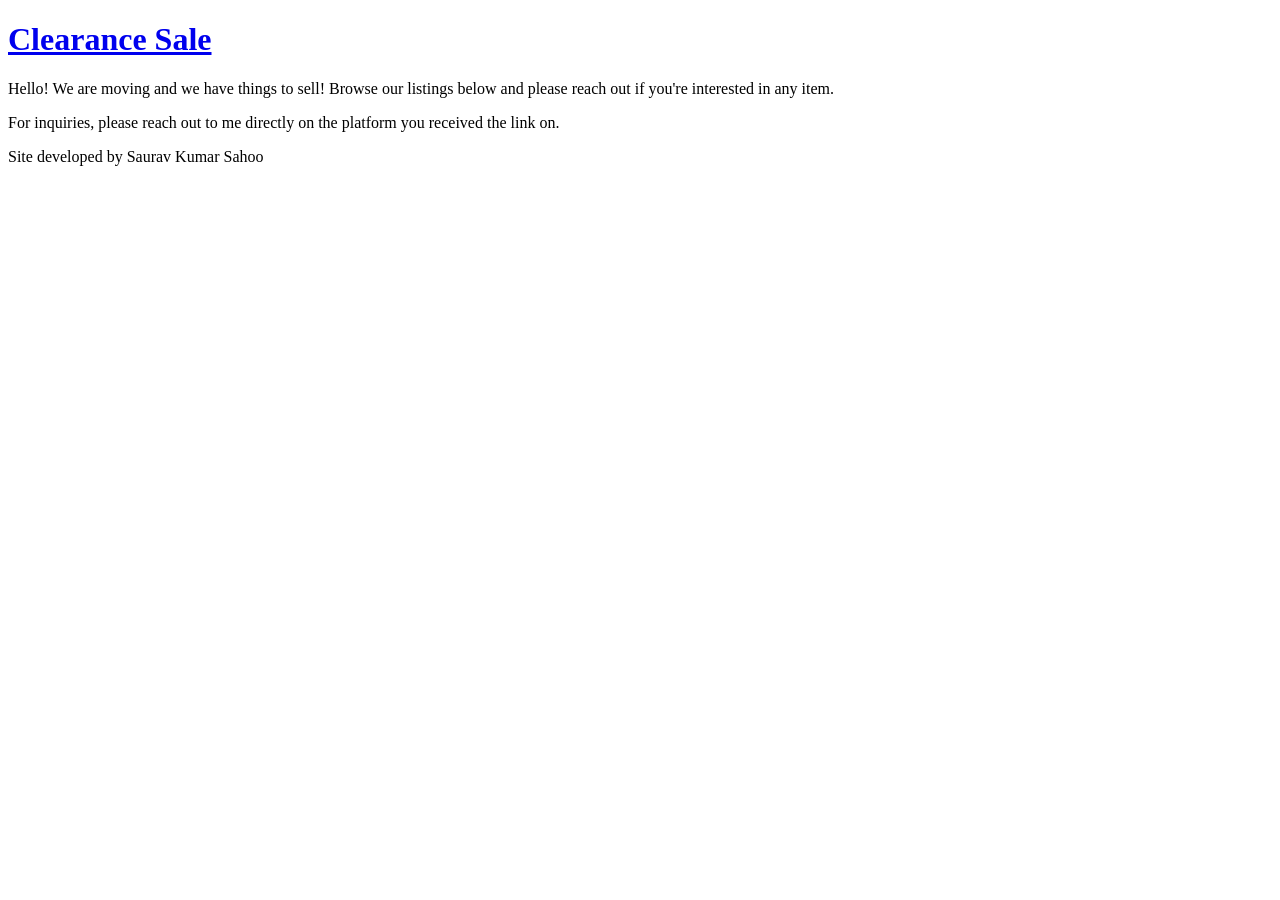
==== commit 24520afc: "Updates" ====
--- a/index.html
+++ b/index.html
@@ -1 +1 @@
-<!DOCTYPE html><html lang="en" class="geist_bdfde10c-module__w8rb_W__variable geist_mono_31187869-module__YeGXRW__variable caveat_e021caea-module__JhRAcq__variable bg-background"><head><meta charSet="utf-8"/><meta name="viewport" content="width=device-width, initial-scale=1"/><link rel="preload" href="/move-out-sale/_next/static/media/797e433ab948586e-s.p.09zddjkbdep5a.woff2" as="font" crossorigin="" type="font/woff2"/><link rel="preload" href="/move-out-sale/_next/static/media/a85fe84266768609-s.p.05b418i5bs~lg.woff2" as="font" crossorigin="" type="font/woff2"/><link rel="preload" href="/move-out-sale/_next/static/media/caa3a2e1cccd8315-s.p.09~u27dqhyhd6.woff2" as="font" crossorigin="" type="font/woff2"/><link rel="stylesheet" href="/move-out-sale/_next/static/chunks/08md8oxsgw_hc.css" data-precedence="next"/><link rel="preload" as="script" fetchPriority="low" href="/move-out-sale/_next/static/chunks/11qk_vpw_zwkf.js"/><script src="/move-out-sale/_next/static/chunks/0dgq26a5_oy.a.js" async=""></script><script src="/move-out-sale/_next/static/chunks/10u3y4bw1ayzs.js" async=""></script><script src="/move-out-sale/_next/static/chunks/0sts.bf662kzd.js" async=""></script><script src="/move-out-sale/_next/static/chunks/turbopack-0t_ialapzho9d.js" async=""></script><script src="/move-out-sale/_next/static/chunks/16ty2921ivfs3.js" async=""></script><script src="/move-out-sale/_next/static/chunks/0d3shmwh5_nmn.js" async=""></script><script src="/move-out-sale/_next/static/chunks/08xupqh~ifty2.js" async=""></script><script src="/move-out-sale/_next/static/chunks/0d6tm4racxan4.js" async=""></script><script src="/move-out-sale/_next/static/chunks/0c81s_j5i1vha.js" async=""></script><script src="/move-out-sale/_next/static/chunks/0hvoujyteid7_.js" async=""></script><meta name="next-size-adjust" content=""/><title>Moving Out Sale</title><meta name="description" content="Browse our moving out sale."/><meta property="og:title" content="Moving Out Sale"/><meta property="og:description" content="Browse our moving out sale."/><meta property="og:type" content="website"/><meta name="twitter:card" content="summary"/><meta name="twitter:title" content="Moving Out Sale"/><meta name="twitter:description" content="Browse our moving out sale."/><script src="/move-out-sale/_next/static/chunks/03~yq9q893hmn.js" noModule=""></script></head><body class="bg-zinc-50 min-h-screen text-zinc-900 font-sans selection:bg-teal-500/20 selection:text-teal-900 flex flex-col antialiased"><div hidden=""><!--$--><!--/$--></div><header class="border-b border-zinc-200/80 bg-white/70 backdrop-blur-md sticky top-0 z-40 w-full"><div class="max-w-6xl mx-auto px-4 py-4 flex flex-col sm:flex-row sm:items-center sm:justify-between gap-4"><a class="inline-block group" href="/move-out-sale"><h1 class="text-3xl sm:text-4xl tracking-tight font-title font-semibold text-teal-600 group-hover:opacity-90 transition-opacity">Moving Out Sale</h1></a><p class="text-xs sm:text-sm text-zinc-500 font-medium max-w-md">Hello! We are moving and we have things to sell! Browse our listings below and please reach out if you&#x27;re interested in any item.</p></div></header><div class="w-full px-6 py-12 grow"><div class="mx-auto w-full grid grid-cols-1 md:grid-cols-[auto_minmax(0,72rem)_auto] gap-10 items-start"><aside class="hidden md:block w-48 shrink-0 space-y-3 px-1"><div class="animate-pulse h-36 w-full flex flex-col gap-3 justify-center px-3"><div class="h-2 bg-zinc-200 rounded w-1/3"></div><div class="h-8 bg-zinc-200 rounded-xl w-full"></div><div class="h-8 bg-zinc-200 rounded-xl w-full"></div></div></aside><main class="w-full max-w-[72rem] mx-auto space-y-12"><div class="grid grid-cols-1 sm:grid-cols-2 lg:grid-cols-3 gap-8"><div class="animate-pulse space-y-4"><div class="aspect-square bg-zinc-200 rounded-2xl w-full"></div><div class="space-y-2"><div class="h-4 bg-zinc-200 rounded-full w-2/3"></div><div class="h-3 bg-zinc-200 rounded-full w-1/2"></div><div class="h-3 bg-zinc-200 rounded-full w-1/3"></div></div></div><div class="animate-pulse space-y-4"><div class="aspect-square bg-zinc-200 rounded-2xl w-full"></div><div class="space-y-2"><div class="h-4 bg-zinc-200 rounded-full w-2/3"></div><div class="h-3 bg-zinc-200 rounded-full w-1/2"></div><div class="h-3 bg-zinc-200 rounded-full w-1/3"></div></div></div><div class="animate-pulse space-y-4"><div class="aspect-square bg-zinc-200 rounded-2xl w-full"></div><div class="space-y-2"><div class="h-4 bg-zinc-200 rounded-full w-2/3"></div><div class="h-3 bg-zinc-200 rounded-full w-1/2"></div><div class="h-3 bg-zinc-200 rounded-full w-1/3"></div></div></div><div class="animate-pulse space-y-4"><div class="aspect-square bg-zinc-200 rounded-2xl w-full"></div><div class="space-y-2"><div class="h-4 bg-zinc-200 rounded-full w-2/3"></div><div class="h-3 bg-zinc-200 rounded-full w-1/2"></div><div class="h-3 bg-zinc-200 rounded-full w-1/3"></div></div></div><div class="animate-pulse space-y-4"><div class="aspect-square bg-zinc-200 rounded-2xl w-full"></div><div class="space-y-2"><div class="h-4 bg-zinc-200 rounded-full w-2/3"></div><div class="h-3 bg-zinc-200 rounded-full w-1/2"></div><div class="h-3 bg-zinc-200 rounded-full w-1/3"></div></div></div><div class="animate-pulse space-y-4"><div class="aspect-square bg-zinc-200 rounded-2xl w-full"></div><div class="space-y-2"><div class="h-4 bg-zinc-200 rounded-full w-2/3"></div><div class="h-3 bg-zinc-200 rounded-full w-1/2"></div><div class="h-3 bg-zinc-200 rounded-full w-1/3"></div></div></div></div></main></div></div><!--$--><!--/$--><footer class="border-t border-zinc-200/60 bg-white/40 backdrop-blur-sm mt-20 w-full"><div class="max-w-6xl mx-auto px-6 py-10 flex flex-col sm:flex-row sm:items-center sm:justify-between gap-4 text-center sm:text-left"><p class="text-xs text-zinc-400">For inquiries, please reach out to me directly on the platform you received the link on.</p><p class="text-xs text-zinc-400">Site developed by Saurav Kumar Sahoo</p></div></footer><script src="/move-out-sale/_next/static/chunks/11qk_vpw_zwkf.js" id="_R_" async=""></script><script>(self.__next_f=self.__next_f||[]).push([0])</script><script>self.__next_f.push([1,"1:\"$Sreact.fragment\"\n2:I[22016,[\"/move-out-sale/_next/static/chunks/16ty2921ivfs3.js\",\"/move-out-sale/_next/static/chunks/0d3shmwh5_nmn.js\"],\"\"]\n3:I[39756,[\"/move-out-sale/_next/static/chunks/16ty2921ivfs3.js\",\"/move-out-sale/_next/static/chunks/0d3shmwh5_nmn.js\"],\"default\"]\n4:I[8821,[\"/move-out-sale/_next/static/chunks/16ty2921ivfs3.js\",\"/move-out-sale/_next/static/chunks/0d3shmwh5_nmn.js\",\"/move-out-sale/_next/static/chunks/08xupqh~ifty2.js\"],\"default\"]\n5:I[37457,[\"/move-out-sale/_next/static/chunks/16ty2921ivfs3.js\",\"/move-out-sale/_next/static/chunks/0d3shmwh5_nmn.js\"],\"default\"]\n6:I[36768,[\"/move-out-sale/_next/static/chunks/16ty2921ivfs3.js\",\"/move-out-sale/_next/static/chunks/0d3shmwh5_nmn.js\",\"/move-out-sale/_next/static/chunks/0d6tm4racxan4.js\"],\"default\"]\n7:I[47257,[\"/move-out-sale/_next/static/chunks/16ty2921ivfs3.js\",\"/move-out-sale/_next/static/chunks/0d3shmwh5_nmn.js\"],\"ClientPageRoot\"]\n8:I[31713,[\"/move-out-sale/_next/static/chunks/16ty2921ivfs3.js\",\"/move-out-sale/_next/static/chunks/0d3shmwh5_nmn.js\",\"/move-out-sale/_next/static/chunks/0c81s_j5i1vha.js\",\"/move-out-sale/_next/static/chunks/0hvoujyteid7_.js\"],\"default\"]\nb:I[97367,[\"/move-out-sale/_next/static/chunks/16ty2921ivfs3.js\",\"/move-out-sale/_next/static/chunks/0d3shmwh5_nmn.js\"],\"OutletBoundary\"]\nc:\"$Sreact.suspense\"\ne:I[97367,[\"/move-out-sale/_next/static/chunks/16ty2921ivfs3.js\",\"/move-out-sale/_next/static/chunks/0d3shmwh5_nmn.js\"],\"ViewportBoundary\"]\n10:I[97367,[\"/move-out-sale/_next/static/chunks/16ty2921ivfs3.js\",\"/move-out-sale/_next/static/chunks/0d3shmwh5_nmn.js\"],\"MetadataBoundary\"]\n12:I[68027,[\"/move-out-sale/_next/static/chunks/16ty2921ivfs3.js\",\"/move-out-sale/_next/static/chunks/0d3shmwh5_nmn.js\"],\"default\",1]\n:HL[\"/move-out-sale/_next/static/chunks/08md8oxsgw_hc.css\",\"style\"]\n:HL[\"/move-out-sale/_next/static/media/797e433ab948586e-s.p.09zddjkbdep5a.woff2\",\"font\",{\"crossOrigin\":\"\",\"type\":\"font/woff2\"}]\n:HL[\"/move-out-sale/_next/static/media/a85fe84266768609-s.p.05b418i5bs~lg.woff2\",\"font\",{\"crossOrigin\":\"\",\"type\":\"font/woff2\"}]\n:HL[\"/move-out-sale/_next/static/media/caa3a2e1cccd8315-s.p.09~u27dqhyhd6.woff2\",\"font\",{\"crossOrigin\":\"\",\"type\":\"font/woff2\"}]\n"])</script><script>self.__next_f.push([1,"0:{\"P\":null,\"c\":[\"\",\"\"],\"q\":\"\",\"i\":false,\"f\":[[[\"\",{\"children\":[\"__PAGE__\",{}]},\"$undefined\",\"$undefined\",16],[[\"$\",\"$1\",\"c\",{\"children\":[[[\"$\",\"link\",\"0\",{\"rel\":\"stylesheet\",\"href\":\"/move-out-sale/_next/static/chunks/08md8oxsgw_hc.css\",\"precedence\":\"next\",\"crossOrigin\":\"$undefined\",\"nonce\":\"$undefined\"}],[\"$\",\"script\",\"script-0\",{\"src\":\"/move-out-sale/_next/static/chunks/16ty2921ivfs3.js\",\"async\":true,\"nonce\":\"$undefined\"}],[\"$\",\"script\",\"script-1\",{\"src\":\"/move-out-sale/_next/static/chunks/0d3shmwh5_nmn.js\",\"async\":true,\"nonce\":\"$undefined\"}]],[\"$\",\"html\",null,{\"lang\":\"en\",\"className\":\"geist_bdfde10c-module__w8rb_W__variable geist_mono_31187869-module__YeGXRW__variable caveat_e021caea-module__JhRAcq__variable bg-background\",\"children\":[\"$\",\"body\",null,{\"className\":\"bg-zinc-50 min-h-screen text-zinc-900 font-sans selection:bg-teal-500/20 selection:text-teal-900 flex flex-col antialiased\",\"children\":[[\"$\",\"header\",null,{\"className\":\"border-b border-zinc-200/80 bg-white/70 backdrop-blur-md sticky top-0 z-40 w-full\",\"children\":[\"$\",\"div\",null,{\"className\":\"max-w-6xl mx-auto px-4 py-4 flex flex-col sm:flex-row sm:items-center sm:justify-between gap-4\",\"children\":[[\"$\",\"$L2\",null,{\"href\":\"/\",\"className\":\"inline-block group\",\"children\":[\"$\",\"h1\",null,{\"className\":\"text-3xl sm:text-4xl tracking-tight font-title font-semibold text-teal-600 group-hover:opacity-90 transition-opacity\",\"children\":\"Moving Out Sale\"}]}],[\"$\",\"p\",null,{\"className\":\"text-xs sm:text-sm text-zinc-500 font-medium max-w-md\",\"children\":\"Hello! We are moving and we have things to sell! Browse our listings below and please reach out if you're interested in any item.\"}]]}]}],[\"$\",\"$L3\",null,{\"parallelRouterKey\":\"children\",\"error\":\"$4\",\"errorStyles\":[],\"errorScripts\":[[\"$\",\"script\",\"script-0\",{\"src\":\"/move-out-sale/_next/static/chunks/08xupqh~ifty2.js\",\"async\":true}]],\"template\":[\"$\",\"$L5\",null,{}],\"templateStyles\":\"$undefined\",\"templateScripts\":\"$undefined\",\"notFound\":[[\"$\",\"$L6\",null,{}],[]],\"forbidden\":\"$undefined\",\"unauthorized\":\"$undefined\"}],[\"$\",\"footer\",null,{\"className\":\"border-t border-zinc-200/60 bg-white/40 backdrop-blur-sm mt-20 w-full\",\"children\":[\"$\",\"div\",null,{\"className\":\"max-w-6xl mx-auto px-6 py-10 flex flex-col sm:flex-row sm:items-center sm:justify-between gap-4 text-center sm:text-left\",\"children\":[[\"$\",\"p\",null,{\"className\":\"text-xs text-zinc-400\",\"children\":\"For inquiries, please reach out to me directly on the platform you received the link on.\"}],[\"$\",\"p\",null,{\"className\":\"text-xs text-zinc-400\",\"children\":\"Site developed by Saurav Kumar Sahoo\"}]]}]}]]}]}]]}],{\"children\":[[\"$\",\"$1\",\"c\",{\"children\":[[\"$\",\"$L7\",null,{\"Component\":\"$8\",\"serverProvidedParams\":{\"searchParams\":{},\"params\":{},\"promises\":[\"$@9\",\"$@a\"]}}],[[\"$\",\"script\",\"script-0\",{\"src\":\"/move-out-sale/_next/static/chunks/0c81s_j5i1vha.js\",\"async\":true,\"nonce\":\"$undefined\"}],[\"$\",\"script\",\"script-1\",{\"src\":\"/move-out-sale/_next/static/chunks/0hvoujyteid7_.js\",\"async\":true,\"nonce\":\"$undefined\"}]],[\"$\",\"$Lb\",null,{\"children\":[\"$\",\"$c\",null,{\"name\":\"Next.MetadataOutlet\",\"children\":\"$@d\"}]}]]}],{},null,false,null]},null,false,null],[\"$\",\"$1\",\"h\",{\"children\":[null,[\"$\",\"$Le\",null,{\"children\":\"$Lf\"}],[\"$\",\"div\",null,{\"hidden\":true,\"children\":[\"$\",\"$L10\",null,{\"children\":[\"$\",\"$c\",null,{\"name\":\"Next.Metadata\",\"children\":\"$L11\"}]}]}],[\"$\",\"meta\",null,{\"name\":\"next-size-adjust\",\"content\":\"\"}]]}],false]],\"m\":\"$undefined\",\"G\":[\"$12\",[[\"$\",\"link\",\"0\",{\"rel\":\"stylesheet\",\"href\":\"/move-out-sale/_next/static/chunks/08md8oxsgw_hc.css\",\"precedence\":\"next\",\"crossOrigin\":\"$undefined\",\"nonce\":\"$undefined\"}]]],\"S\":true,\"h\":null,\"s\":\"$undefined\",\"l\":\"$undefined\",\"p\":\"$undefined\",\"d\":\"$undefined\",\"b\":\"i0-tDpdUIfjO1DhIyQGMd\"}\n"])</script><script>self.__next_f.push([1,"9:{}\na:\"$0:f:0:1:1:children:0:props:children:0:props:serverProvidedParams:params\"\n"])</script><script>self.__next_f.push([1,"f:[[\"$\",\"meta\",\"0\",{\"charSet\":\"utf-8\"}],[\"$\",\"meta\",\"1\",{\"name\":\"viewport\",\"content\":\"width=device-width, initial-scale=1\"}]]\n"])</script><script>self.__next_f.push([1,"d:null\n11:[[\"$\",\"title\",\"0\",{\"children\":\"Moving Out Sale\"}],[\"$\",\"meta\",\"1\",{\"name\":\"description\",\"content\":\"Browse our moving out sale.\"}],[\"$\",\"meta\",\"2\",{\"property\":\"og:title\",\"content\":\"Moving Out Sale\"}],[\"$\",\"meta\",\"3\",{\"property\":\"og:description\",\"content\":\"Browse our moving out sale.\"}],[\"$\",\"meta\",\"4\",{\"property\":\"og:type\",\"content\":\"website\"}],[\"$\",\"meta\",\"5\",{\"name\":\"twitter:card\",\"content\":\"summary\"}],[\"$\",\"meta\",\"6\",{\"name\":\"twitter:title\",\"content\":\"Moving Out Sale\"}],[\"$\",\"meta\",\"7\",{\"name\":\"twitter:description\",\"content\":\"Browse our moving out sale.\"}]]\n"])</script></body></html>+<!DOCTYPE html><html lang="en" class="geist_bdfde10c-module__w8rb_W__variable geist_mono_31187869-module__YeGXRW__variable caveat_e021caea-module__JhRAcq__variable bg-background"><head><meta charSet="utf-8"/><meta name="viewport" content="width=device-width, initial-scale=1"/><link rel="preload" href="/clearance-sale/_next/static/media/797e433ab948586e-s.p.08e28id.o-okb.woff2" as="font" crossorigin="" type="font/woff2"/><link rel="preload" href="/clearance-sale/_next/static/media/a85fe84266768609-s.p.05b418i5bs~lg.woff2" as="font" crossorigin="" type="font/woff2"/><link rel="preload" href="/clearance-sale/_next/static/media/caa3a2e1cccd8315-s.p.09~u27dqhyhd6.woff2" as="font" crossorigin="" type="font/woff2"/><link rel="stylesheet" href="/clearance-sale/_next/static/chunks/082rlo883vu8p.css" data-precedence="next"/><link rel="preload" as="script" fetchPriority="low" href="/clearance-sale/_next/static/chunks/11qk_vpw_zwkf.js"/><script src="/clearance-sale/_next/static/chunks/0dgq26a5_oy.a.js" async=""></script><script src="/clearance-sale/_next/static/chunks/10u3y4bw1ayzs.js" async=""></script><script src="/clearance-sale/_next/static/chunks/0epv-bkp.wqxd.js" async=""></script><script src="/clearance-sale/_next/static/chunks/turbopack-0vclg5811r73e.js" async=""></script><script src="/clearance-sale/_next/static/chunks/16ty2921ivfs3.js" async=""></script><script src="/clearance-sale/_next/static/chunks/0d3shmwh5_nmn.js" async=""></script><script src="/clearance-sale/_next/static/chunks/08xupqh~ifty2.js" async=""></script><script src="/clearance-sale/_next/static/chunks/0d6tm4racxan4.js" async=""></script><script src="/clearance-sale/_next/static/chunks/0c81s_j5i1vha.js" async=""></script><script src="/clearance-sale/_next/static/chunks/054kefpmwtog9.js" async=""></script><meta name="next-size-adjust" content=""/><title>Clearance Sale</title><meta name="description" content="Browse our clearance sale."/><meta property="og:title" content="Clearance Sale"/><meta property="og:description" content="Browse our clearance sale."/><meta property="og:type" content="website"/><meta name="twitter:card" content="summary"/><meta name="twitter:title" content="Clearance Sale"/><meta name="twitter:description" content="Browse our clearance sale."/><script src="/clearance-sale/_next/static/chunks/03~yq9q893hmn.js" noModule=""></script></head><body class="bg-zinc-50 min-h-screen text-zinc-900 font-sans selection:bg-teal-500/20 selection:text-teal-900 flex flex-col antialiased"><div hidden=""><!--$--><!--/$--></div><header class="border-b border-zinc-200/80 bg-white/70 backdrop-blur-md sticky top-0 z-40 w-full"><div class="max-w-6xl mx-auto px-4 py-4 flex flex-col sm:flex-row sm:items-center sm:justify-between gap-4"><a class="inline-block group" href="/clearance-sale"><h1 class="text-3xl sm:text-4xl tracking-tight font-title font-semibold text-teal-600 group-hover:opacity-90 transition-opacity">Clearance Sale</h1></a><p class="text-xs sm:text-sm text-zinc-500 font-medium max-w-md">Hello! We are moving and we have things to sell! Browse our listings below and please reach out if you&#x27;re interested in any item.</p></div></header><div class="w-full px-6 py-12 grow"><div class="mx-auto w-full grid grid-cols-1 md:grid-cols-[auto_minmax(0,72rem)_auto] gap-10 items-start"><aside class="hidden md:block w-48 shrink-0 space-y-3 px-1"><div class="animate-pulse h-36 w-full flex flex-col gap-3 justify-center px-3"><div class="h-2 bg-zinc-200 rounded w-1/3"></div><div class="h-8 bg-zinc-200 rounded-xl w-full"></div><div class="h-8 bg-zinc-200 rounded-xl w-full"></div></div></aside><main class="w-full max-w-[72rem] mx-auto space-y-12"><div class="grid grid-cols-1 sm:grid-cols-2 lg:grid-cols-3 gap-8"><div class="animate-pulse space-y-4"><div class="aspect-square bg-zinc-200 rounded-2xl w-full"></div><div class="space-y-2"><div class="h-4 bg-zinc-200 rounded-full w-2/3"></div><div class="h-3 bg-zinc-200 rounded-full w-1/2"></div><div class="h-3 bg-zinc-200 rounded-full w-1/3"></div></div></div><div class="animate-pulse space-y-4"><div class="aspect-square bg-zinc-200 rounded-2xl w-full"></div><div class="space-y-2"><div class="h-4 bg-zinc-200 rounded-full w-2/3"></div><div class="h-3 bg-zinc-200 rounded-full w-1/2"></div><div class="h-3 bg-zinc-200 rounded-full w-1/3"></div></div></div><div class="animate-pulse space-y-4"><div class="aspect-square bg-zinc-200 rounded-2xl w-full"></div><div class="space-y-2"><div class="h-4 bg-zinc-200 rounded-full w-2/3"></div><div class="h-3 bg-zinc-200 rounded-full w-1/2"></div><div class="h-3 bg-zinc-200 rounded-full w-1/3"></div></div></div><div class="animate-pulse space-y-4"><div class="aspect-square bg-zinc-200 rounded-2xl w-full"></div><div class="space-y-2"><div class="h-4 bg-zinc-200 rounded-full w-2/3"></div><div class="h-3 bg-zinc-200 rounded-full w-1/2"></div><div class="h-3 bg-zinc-200 rounded-full w-1/3"></div></div></div><div class="animate-pulse space-y-4"><div class="aspect-square bg-zinc-200 rounded-2xl w-full"></div><div class="space-y-2"><div class="h-4 bg-zinc-200 rounded-full w-2/3"></div><div class="h-3 bg-zinc-200 rounded-full w-1/2"></div><div class="h-3 bg-zinc-200 rounded-full w-1/3"></div></div></div><div class="animate-pulse space-y-4"><div class="aspect-square bg-zinc-200 rounded-2xl w-full"></div><div class="space-y-2"><div class="h-4 bg-zinc-200 rounded-full w-2/3"></div><div class="h-3 bg-zinc-200 rounded-full w-1/2"></div><div class="h-3 bg-zinc-200 rounded-full w-1/3"></div></div></div></div></main></div></div><!--$--><!--/$--><footer class="border-t border-zinc-200/60 bg-white/40 backdrop-blur-sm mt-20 w-full"><div class="max-w-6xl mx-auto px-6 py-10 flex flex-col sm:flex-row sm:items-center sm:justify-between gap-4 text-center sm:text-left"><p class="text-xs text-zinc-400">For inquiries, please reach out to me directly on the platform you received the link on.</p><p class="text-xs text-zinc-400">Site developed by Saurav Kumar Sahoo</p></div></footer><script src="/clearance-sale/_next/static/chunks/11qk_vpw_zwkf.js" id="_R_" async=""></script><script>(self.__next_f=self.__next_f||[]).push([0])</script><script>self.__next_f.push([1,"1:\"$Sreact.fragment\"\n2:I[22016,[\"/clearance-sale/_next/static/chunks/16ty2921ivfs3.js\",\"/clearance-sale/_next/static/chunks/0d3shmwh5_nmn.js\"],\"\"]\n3:I[39756,[\"/clearance-sale/_next/static/chunks/16ty2921ivfs3.js\",\"/clearance-sale/_next/static/chunks/0d3shmwh5_nmn.js\"],\"default\"]\n4:I[8821,[\"/clearance-sale/_next/static/chunks/16ty2921ivfs3.js\",\"/clearance-sale/_next/static/chunks/0d3shmwh5_nmn.js\",\"/clearance-sale/_next/static/chunks/08xupqh~ifty2.js\"],\"default\"]\n5:I[37457,[\"/clearance-sale/_next/static/chunks/16ty2921ivfs3.js\",\"/clearance-sale/_next/static/chunks/0d3shmwh5_nmn.js\"],\"default\"]\n6:I[36768,[\"/clearance-sale/_next/static/chunks/16ty2921ivfs3.js\",\"/clearance-sale/_next/static/chunks/0d3shmwh5_nmn.js\",\"/clearance-sale/_next/static/chunks/0d6tm4racxan4.js\"],\"default\"]\n7:I[47257,[\"/clearance-sale/_next/static/chunks/16ty2921ivfs3.js\",\"/clearance-sale/_next/static/chunks/0d3shmwh5_nmn.js\"],\"ClientPageRoot\"]\n8:I[31713,[\"/clearance-sale/_next/static/chunks/16ty2921ivfs3.js\",\"/clearance-sale/_next/static/chunks/0d3shmwh5_nmn.js\",\"/clearance-sale/_next/static/chunks/0c81s_j5i1vha.js\",\"/clearance-sale/_next/static/chunks/054kefpmwtog9.js\"],\"default\"]\nb:I[97367,[\"/clearance-sale/_next/static/chunks/16ty2921ivfs3.js\",\"/clearance-sale/_next/static/chunks/0d3shmwh5_nmn.js\"],\"OutletBoundary\"]\nc:\"$Sreact.suspense\"\ne:I[97367,[\"/clearance-sale/_next/static/chunks/16ty2921ivfs3.js\",\"/clearance-sale/_next/static/chunks/0d3shmwh5_nmn.js\"],\"ViewportBoundary\"]\n10:I[97367,[\"/clearance-sale/_next/static/chunks/16ty2921ivfs3.js\",\"/clearance-sale/_next/static/chunks/0d3shmwh5_nmn.js\"],\"MetadataBoundary\"]\n12:I[68027,[\"/clearance-sale/_next/static/chunks/16ty2921ivfs3.js\",\"/clearance-sale/_next/static/chunks/0d3shmwh5_nmn.js\"],\"default\",1]\n:HL[\"/clearance-sale/_next/static/chunks/082rlo883vu8p.css\",\"style\"]\n:HL[\"/clearance-sale/_next/static/media/797e433ab948586e-s.p.08e28id.o-okb.woff2\",\"font\",{\"crossOrigin\":\"\",\"type\":\"font/woff2\"}]\n:HL[\"/clearance-sale/_next/static/media/a85fe84266768609-s.p.05b418i5bs~lg.woff2\",\"font\",{\"crossOrigin\":\"\",\"type\":\"font/woff2\"}]\n:HL[\"/clearance-sale/_next/static/media/caa3a2e1cccd8315-s.p.09~u27dqhyhd6.woff2\",\"font\",{\"crossOrigin\":\"\",\"type\":\"font/woff2\"}]\n"])</script><script>self.__next_f.push([1,"0:{\"P\":null,\"c\":[\"\",\"\"],\"q\":\"\",\"i\":false,\"f\":[[[\"\",{\"children\":[\"__PAGE__\",{}]},\"$undefined\",\"$undefined\",16],[[\"$\",\"$1\",\"c\",{\"children\":[[[\"$\",\"link\",\"0\",{\"rel\":\"stylesheet\",\"href\":\"/clearance-sale/_next/static/chunks/082rlo883vu8p.css\",\"precedence\":\"next\",\"crossOrigin\":\"$undefined\",\"nonce\":\"$undefined\"}],[\"$\",\"script\",\"script-0\",{\"src\":\"/clearance-sale/_next/static/chunks/16ty2921ivfs3.js\",\"async\":true,\"nonce\":\"$undefined\"}],[\"$\",\"script\",\"script-1\",{\"src\":\"/clearance-sale/_next/static/chunks/0d3shmwh5_nmn.js\",\"async\":true,\"nonce\":\"$undefined\"}]],[\"$\",\"html\",null,{\"lang\":\"en\",\"className\":\"geist_bdfde10c-module__w8rb_W__variable geist_mono_31187869-module__YeGXRW__variable caveat_e021caea-module__JhRAcq__variable bg-background\",\"children\":[\"$\",\"body\",null,{\"className\":\"bg-zinc-50 min-h-screen text-zinc-900 font-sans selection:bg-teal-500/20 selection:text-teal-900 flex flex-col antialiased\",\"children\":[[\"$\",\"header\",null,{\"className\":\"border-b border-zinc-200/80 bg-white/70 backdrop-blur-md sticky top-0 z-40 w-full\",\"children\":[\"$\",\"div\",null,{\"className\":\"max-w-6xl mx-auto px-4 py-4 flex flex-col sm:flex-row sm:items-center sm:justify-between gap-4\",\"children\":[[\"$\",\"$L2\",null,{\"href\":\"/\",\"className\":\"inline-block group\",\"children\":[\"$\",\"h1\",null,{\"className\":\"text-3xl sm:text-4xl tracking-tight font-title font-semibold text-teal-600 group-hover:opacity-90 transition-opacity\",\"children\":\"Clearance Sale\"}]}],[\"$\",\"p\",null,{\"className\":\"text-xs sm:text-sm text-zinc-500 font-medium max-w-md\",\"children\":\"Hello! We are moving and we have things to sell! Browse our listings below and please reach out if you're interested in any item.\"}]]}]}],[\"$\",\"$L3\",null,{\"parallelRouterKey\":\"children\",\"error\":\"$4\",\"errorStyles\":[],\"errorScripts\":[[\"$\",\"script\",\"script-0\",{\"src\":\"/clearance-sale/_next/static/chunks/08xupqh~ifty2.js\",\"async\":true}]],\"template\":[\"$\",\"$L5\",null,{}],\"templateStyles\":\"$undefined\",\"templateScripts\":\"$undefined\",\"notFound\":[[\"$\",\"$L6\",null,{}],[]],\"forbidden\":\"$undefined\",\"unauthorized\":\"$undefined\"}],[\"$\",\"footer\",null,{\"className\":\"border-t border-zinc-200/60 bg-white/40 backdrop-blur-sm mt-20 w-full\",\"children\":[\"$\",\"div\",null,{\"className\":\"max-w-6xl mx-auto px-6 py-10 flex flex-col sm:flex-row sm:items-center sm:justify-between gap-4 text-center sm:text-left\",\"children\":[[\"$\",\"p\",null,{\"className\":\"text-xs text-zinc-400\",\"children\":\"For inquiries, please reach out to me directly on the platform you received the link on.\"}],[\"$\",\"p\",null,{\"className\":\"text-xs text-zinc-400\",\"children\":\"Site developed by Saurav Kumar Sahoo\"}]]}]}]]}]}]]}],{\"children\":[[\"$\",\"$1\",\"c\",{\"children\":[[\"$\",\"$L7\",null,{\"Component\":\"$8\",\"serverProvidedParams\":{\"searchParams\":{},\"params\":{},\"promises\":[\"$@9\",\"$@a\"]}}],[[\"$\",\"script\",\"script-0\",{\"src\":\"/clearance-sale/_next/static/chunks/0c81s_j5i1vha.js\",\"async\":true,\"nonce\":\"$undefined\"}],[\"$\",\"script\",\"script-1\",{\"src\":\"/clearance-sale/_next/static/chunks/054kefpmwtog9.js\",\"async\":true,\"nonce\":\"$undefined\"}]],[\"$\",\"$Lb\",null,{\"children\":[\"$\",\"$c\",null,{\"name\":\"Next.MetadataOutlet\",\"children\":\"$@d\"}]}]]}],{},null,false,null]},null,false,null],[\"$\",\"$1\",\"h\",{\"children\":[null,[\"$\",\"$Le\",null,{\"children\":\"$Lf\"}],[\"$\",\"div\",null,{\"hidden\":true,\"children\":[\"$\",\"$L10\",null,{\"children\":[\"$\",\"$c\",null,{\"name\":\"Next.Metadata\",\"children\":\"$L11\"}]}]}],[\"$\",\"meta\",null,{\"name\":\"next-size-adjust\",\"content\":\"\"}]]}],false]],\"m\":\"$undefined\",\"G\":[\"$12\",[[\"$\",\"link\",\"0\",{\"rel\":\"stylesheet\",\"href\":\"/clearance-sale/_next/static/chunks/082rlo883vu8p.css\",\"precedence\":\"next\",\"crossOrigin\":\"$undefined\",\"nonce\":\"$undefined\"}]]],\"S\":true,\"h\":null,\"s\":\"$undefined\",\"l\":\"$undefined\",\"p\":\"$undefined\",\"d\":\"$undefined\",\"b\":\"rTqbQzAR4ZoZIhvTW9Fkw\"}\n"])</script><script>self.__next_f.push([1,"9:{}\na:\"$0:f:0:1:1:children:0:props:children:0:props:serverProvidedParams:params\"\n"])</script><script>self.__next_f.push([1,"f:[[\"$\",\"meta\",\"0\",{\"charSet\":\"utf-8\"}],[\"$\",\"meta\",\"1\",{\"name\":\"viewport\",\"content\":\"width=device-width, initial-scale=1\"}]]\n"])</script><script>self.__next_f.push([1,"d:null\n11:[[\"$\",\"title\",\"0\",{\"children\":\"Clearance Sale\"}],[\"$\",\"meta\",\"1\",{\"name\":\"description\",\"content\":\"Browse our clearance sale.\"}],[\"$\",\"meta\",\"2\",{\"property\":\"og:title\",\"content\":\"Clearance Sale\"}],[\"$\",\"meta\",\"3\",{\"property\":\"og:description\",\"content\":\"Browse our clearance sale.\"}],[\"$\",\"meta\",\"4\",{\"property\":\"og:type\",\"content\":\"website\"}],[\"$\",\"meta\",\"5\",{\"name\":\"twitter:card\",\"content\":\"summary\"}],[\"$\",\"meta\",\"6\",{\"name\":\"twitter:title\",\"content\":\"Clearance Sale\"}],[\"$\",\"meta\",\"7\",{\"name\":\"twitter:description\",\"content\":\"Browse our clearance sale.\"}]]\n"])</script></body></html>
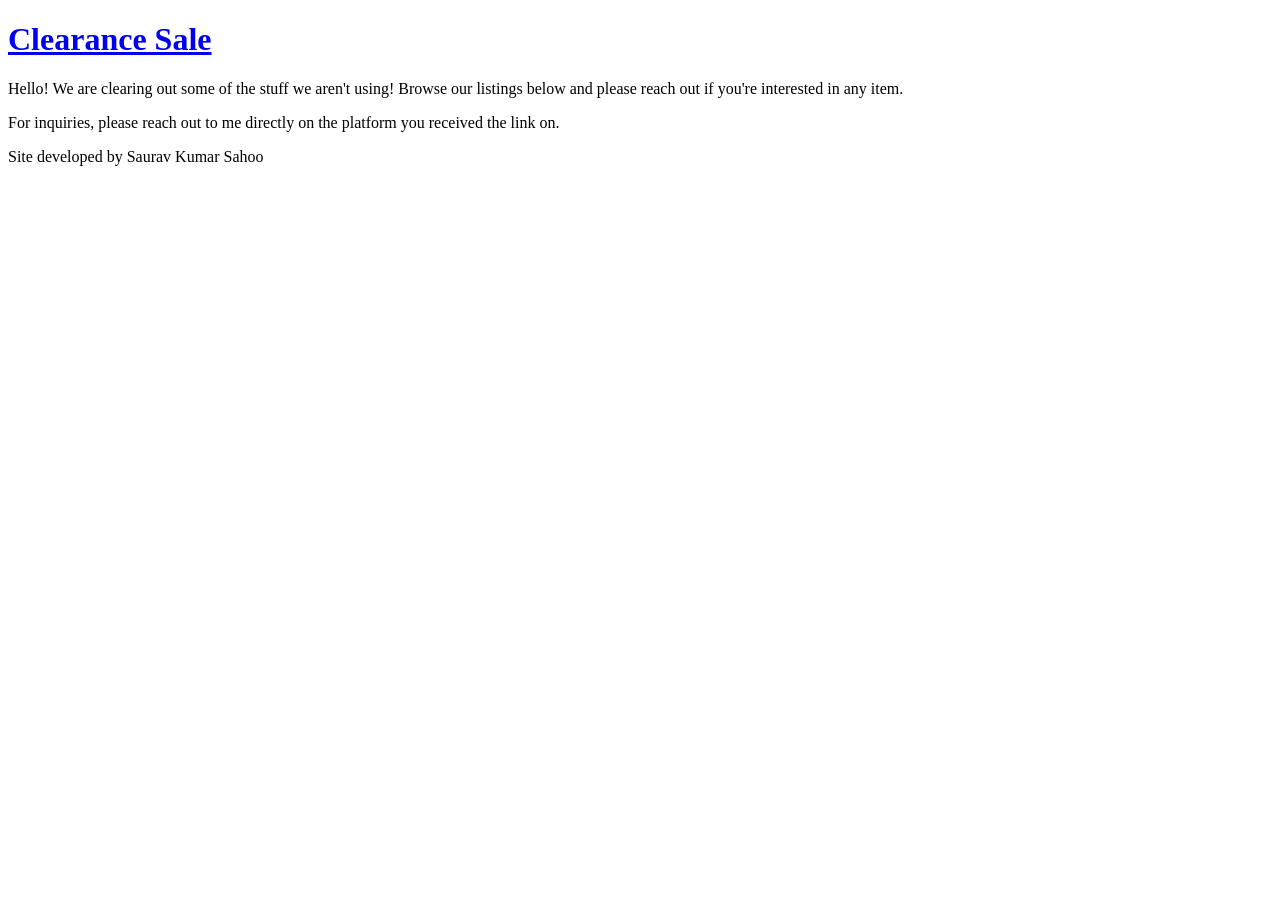
==== commit 5187a3de: "Updates" ====
--- a/index.html
+++ b/index.html
@@ -1 +1 @@
-<!DOCTYPE html><html lang="en" class="geist_bdfde10c-module__w8rb_W__variable geist_mono_31187869-module__YeGXRW__variable caveat_e021caea-module__JhRAcq__variable bg-background"><head><meta charSet="utf-8"/><meta name="viewport" content="width=device-width, initial-scale=1"/><link rel="preload" href="/clearance-sale/_next/static/media/797e433ab948586e-s.p.08e28id.o-okb.woff2" as="font" crossorigin="" type="font/woff2"/><link rel="preload" href="/clearance-sale/_next/static/media/a85fe84266768609-s.p.05b418i5bs~lg.woff2" as="font" crossorigin="" type="font/woff2"/><link rel="preload" href="/clearance-sale/_next/static/media/caa3a2e1cccd8315-s.p.09~u27dqhyhd6.woff2" as="font" crossorigin="" type="font/woff2"/><link rel="stylesheet" href="/clearance-sale/_next/static/chunks/082rlo883vu8p.css" data-precedence="next"/><link rel="preload" as="script" fetchPriority="low" href="/clearance-sale/_next/static/chunks/11qk_vpw_zwkf.js"/><script src="/clearance-sale/_next/static/chunks/0dgq26a5_oy.a.js" async=""></script><script src="/clearance-sale/_next/static/chunks/10u3y4bw1ayzs.js" async=""></script><script src="/clearance-sale/_next/static/chunks/0epv-bkp.wqxd.js" async=""></script><script src="/clearance-sale/_next/static/chunks/turbopack-0vclg5811r73e.js" async=""></script><script src="/clearance-sale/_next/static/chunks/16ty2921ivfs3.js" async=""></script><script src="/clearance-sale/_next/static/chunks/0d3shmwh5_nmn.js" async=""></script><script src="/clearance-sale/_next/static/chunks/08xupqh~ifty2.js" async=""></script><script src="/clearance-sale/_next/static/chunks/0d6tm4racxan4.js" async=""></script><script src="/clearance-sale/_next/static/chunks/0c81s_j5i1vha.js" async=""></script><script src="/clearance-sale/_next/static/chunks/054kefpmwtog9.js" async=""></script><meta name="next-size-adjust" content=""/><title>Clearance Sale</title><meta name="description" content="Browse our clearance sale."/><meta property="og:title" content="Clearance Sale"/><meta property="og:description" content="Browse our clearance sale."/><meta property="og:type" content="website"/><meta name="twitter:card" content="summary"/><meta name="twitter:title" content="Clearance Sale"/><meta name="twitter:description" content="Browse our clearance sale."/><script src="/clearance-sale/_next/static/chunks/03~yq9q893hmn.js" noModule=""></script></head><body class="bg-zinc-50 min-h-screen text-zinc-900 font-sans selection:bg-teal-500/20 selection:text-teal-900 flex flex-col antialiased"><div hidden=""><!--$--><!--/$--></div><header class="border-b border-zinc-200/80 bg-white/70 backdrop-blur-md sticky top-0 z-40 w-full"><div class="max-w-6xl mx-auto px-4 py-4 flex flex-col sm:flex-row sm:items-center sm:justify-between gap-4"><a class="inline-block group" href="/clearance-sale"><h1 class="text-3xl sm:text-4xl tracking-tight font-title font-semibold text-teal-600 group-hover:opacity-90 transition-opacity">Clearance Sale</h1></a><p class="text-xs sm:text-sm text-zinc-500 font-medium max-w-md">Hello! We are moving and we have things to sell! Browse our listings below and please reach out if you&#x27;re interested in any item.</p></div></header><div class="w-full px-6 py-12 grow"><div class="mx-auto w-full grid grid-cols-1 md:grid-cols-[auto_minmax(0,72rem)_auto] gap-10 items-start"><aside class="hidden md:block w-48 shrink-0 space-y-3 px-1"><div class="animate-pulse h-36 w-full flex flex-col gap-3 justify-center px-3"><div class="h-2 bg-zinc-200 rounded w-1/3"></div><div class="h-8 bg-zinc-200 rounded-xl w-full"></div><div class="h-8 bg-zinc-200 rounded-xl w-full"></div></div></aside><main class="w-full max-w-[72rem] mx-auto space-y-12"><div class="grid grid-cols-1 sm:grid-cols-2 lg:grid-cols-3 gap-8"><div class="animate-pulse space-y-4"><div class="aspect-square bg-zinc-200 rounded-2xl w-full"></div><div class="space-y-2"><div class="h-4 bg-zinc-200 rounded-full w-2/3"></div><div class="h-3 bg-zinc-200 rounded-full w-1/2"></div><div class="h-3 bg-zinc-200 rounded-full w-1/3"></div></div></div><div class="animate-pulse space-y-4"><div class="aspect-square bg-zinc-200 rounded-2xl w-full"></div><div class="space-y-2"><div class="h-4 bg-zinc-200 rounded-full w-2/3"></div><div class="h-3 bg-zinc-200 rounded-full w-1/2"></div><div class="h-3 bg-zinc-200 rounded-full w-1/3"></div></div></div><div class="animate-pulse space-y-4"><div class="aspect-square bg-zinc-200 rounded-2xl w-full"></div><div class="space-y-2"><div class="h-4 bg-zinc-200 rounded-full w-2/3"></div><div class="h-3 bg-zinc-200 rounded-full w-1/2"></div><div class="h-3 bg-zinc-200 rounded-full w-1/3"></div></div></div><div class="animate-pulse space-y-4"><div class="aspect-square bg-zinc-200 rounded-2xl w-full"></div><div class="space-y-2"><div class="h-4 bg-zinc-200 rounded-full w-2/3"></div><div class="h-3 bg-zinc-200 rounded-full w-1/2"></div><div class="h-3 bg-zinc-200 rounded-full w-1/3"></div></div></div><div class="animate-pulse space-y-4"><div class="aspect-square bg-zinc-200 rounded-2xl w-full"></div><div class="space-y-2"><div class="h-4 bg-zinc-200 rounded-full w-2/3"></div><div class="h-3 bg-zinc-200 rounded-full w-1/2"></div><div class="h-3 bg-zinc-200 rounded-full w-1/3"></div></div></div><div class="animate-pulse space-y-4"><div class="aspect-square bg-zinc-200 rounded-2xl w-full"></div><div class="space-y-2"><div class="h-4 bg-zinc-200 rounded-full w-2/3"></div><div class="h-3 bg-zinc-200 rounded-full w-1/2"></div><div class="h-3 bg-zinc-200 rounded-full w-1/3"></div></div></div></div></main></div></div><!--$--><!--/$--><footer class="border-t border-zinc-200/60 bg-white/40 backdrop-blur-sm mt-20 w-full"><div class="max-w-6xl mx-auto px-6 py-10 flex flex-col sm:flex-row sm:items-center sm:justify-between gap-4 text-center sm:text-left"><p class="text-xs text-zinc-400">For inquiries, please reach out to me directly on the platform you received the link on.</p><p class="text-xs text-zinc-400">Site developed by Saurav Kumar Sahoo</p></div></footer><script src="/clearance-sale/_next/static/chunks/11qk_vpw_zwkf.js" id="_R_" async=""></script><script>(self.__next_f=self.__next_f||[]).push([0])</script><script>self.__next_f.push([1,"1:\"$Sreact.fragment\"\n2:I[22016,[\"/clearance-sale/_next/static/chunks/16ty2921ivfs3.js\",\"/clearance-sale/_next/static/chunks/0d3shmwh5_nmn.js\"],\"\"]\n3:I[39756,[\"/clearance-sale/_next/static/chunks/16ty2921ivfs3.js\",\"/clearance-sale/_next/static/chunks/0d3shmwh5_nmn.js\"],\"default\"]\n4:I[8821,[\"/clearance-sale/_next/static/chunks/16ty2921ivfs3.js\",\"/clearance-sale/_next/static/chunks/0d3shmwh5_nmn.js\",\"/clearance-sale/_next/static/chunks/08xupqh~ifty2.js\"],\"default\"]\n5:I[37457,[\"/clearance-sale/_next/static/chunks/16ty2921ivfs3.js\",\"/clearance-sale/_next/static/chunks/0d3shmwh5_nmn.js\"],\"default\"]\n6:I[36768,[\"/clearance-sale/_next/static/chunks/16ty2921ivfs3.js\",\"/clearance-sale/_next/static/chunks/0d3shmwh5_nmn.js\",\"/clearance-sale/_next/static/chunks/0d6tm4racxan4.js\"],\"default\"]\n7:I[47257,[\"/clearance-sale/_next/static/chunks/16ty2921ivfs3.js\",\"/clearance-sale/_next/static/chunks/0d3shmwh5_nmn.js\"],\"ClientPageRoot\"]\n8:I[31713,[\"/clearance-sale/_next/static/chunks/16ty2921ivfs3.js\",\"/clearance-sale/_next/static/chunks/0d3shmwh5_nmn.js\",\"/clearance-sale/_next/static/chunks/0c81s_j5i1vha.js\",\"/clearance-sale/_next/static/chunks/054kefpmwtog9.js\"],\"default\"]\nb:I[97367,[\"/clearance-sale/_next/static/chunks/16ty2921ivfs3.js\",\"/clearance-sale/_next/static/chunks/0d3shmwh5_nmn.js\"],\"OutletBoundary\"]\nc:\"$Sreact.suspense\"\ne:I[97367,[\"/clearance-sale/_next/static/chunks/16ty2921ivfs3.js\",\"/clearance-sale/_next/static/chunks/0d3shmwh5_nmn.js\"],\"ViewportBoundary\"]\n10:I[97367,[\"/clearance-sale/_next/static/chunks/16ty2921ivfs3.js\",\"/clearance-sale/_next/static/chunks/0d3shmwh5_nmn.js\"],\"MetadataBoundary\"]\n12:I[68027,[\"/clearance-sale/_next/static/chunks/16ty2921ivfs3.js\",\"/clearance-sale/_next/static/chunks/0d3shmwh5_nmn.js\"],\"default\",1]\n:HL[\"/clearance-sale/_next/static/chunks/082rlo883vu8p.css\",\"style\"]\n:HL[\"/clearance-sale/_next/static/media/797e433ab948586e-s.p.08e28id.o-okb.woff2\",\"font\",{\"crossOrigin\":\"\",\"type\":\"font/woff2\"}]\n:HL[\"/clearance-sale/_next/static/media/a85fe84266768609-s.p.05b418i5bs~lg.woff2\",\"font\",{\"crossOrigin\":\"\",\"type\":\"font/woff2\"}]\n:HL[\"/clearance-sale/_next/static/media/caa3a2e1cccd8315-s.p.09~u27dqhyhd6.woff2\",\"font\",{\"crossOrigin\":\"\",\"type\":\"font/woff2\"}]\n"])</script><script>self.__next_f.push([1,"0:{\"P\":null,\"c\":[\"\",\"\"],\"q\":\"\",\"i\":false,\"f\":[[[\"\",{\"children\":[\"__PAGE__\",{}]},\"$undefined\",\"$undefined\",16],[[\"$\",\"$1\",\"c\",{\"children\":[[[\"$\",\"link\",\"0\",{\"rel\":\"stylesheet\",\"href\":\"/clearance-sale/_next/static/chunks/082rlo883vu8p.css\",\"precedence\":\"next\",\"crossOrigin\":\"$undefined\",\"nonce\":\"$undefined\"}],[\"$\",\"script\",\"script-0\",{\"src\":\"/clearance-sale/_next/static/chunks/16ty2921ivfs3.js\",\"async\":true,\"nonce\":\"$undefined\"}],[\"$\",\"script\",\"script-1\",{\"src\":\"/clearance-sale/_next/static/chunks/0d3shmwh5_nmn.js\",\"async\":true,\"nonce\":\"$undefined\"}]],[\"$\",\"html\",null,{\"lang\":\"en\",\"className\":\"geist_bdfde10c-module__w8rb_W__variable geist_mono_31187869-module__YeGXRW__variable caveat_e021caea-module__JhRAcq__variable bg-background\",\"children\":[\"$\",\"body\",null,{\"className\":\"bg-zinc-50 min-h-screen text-zinc-900 font-sans selection:bg-teal-500/20 selection:text-teal-900 flex flex-col antialiased\",\"children\":[[\"$\",\"header\",null,{\"className\":\"border-b border-zinc-200/80 bg-white/70 backdrop-blur-md sticky top-0 z-40 w-full\",\"children\":[\"$\",\"div\",null,{\"className\":\"max-w-6xl mx-auto px-4 py-4 flex flex-col sm:flex-row sm:items-center sm:justify-between gap-4\",\"children\":[[\"$\",\"$L2\",null,{\"href\":\"/\",\"className\":\"inline-block group\",\"children\":[\"$\",\"h1\",null,{\"className\":\"text-3xl sm:text-4xl tracking-tight font-title font-semibold text-teal-600 group-hover:opacity-90 transition-opacity\",\"children\":\"Clearance Sale\"}]}],[\"$\",\"p\",null,{\"className\":\"text-xs sm:text-sm text-zinc-500 font-medium max-w-md\",\"children\":\"Hello! We are moving and we have things to sell! Browse our listings below and please reach out if you're interested in any item.\"}]]}]}],[\"$\",\"$L3\",null,{\"parallelRouterKey\":\"children\",\"error\":\"$4\",\"errorStyles\":[],\"errorScripts\":[[\"$\",\"script\",\"script-0\",{\"src\":\"/clearance-sale/_next/static/chunks/08xupqh~ifty2.js\",\"async\":true}]],\"template\":[\"$\",\"$L5\",null,{}],\"templateStyles\":\"$undefined\",\"templateScripts\":\"$undefined\",\"notFound\":[[\"$\",\"$L6\",null,{}],[]],\"forbidden\":\"$undefined\",\"unauthorized\":\"$undefined\"}],[\"$\",\"footer\",null,{\"className\":\"border-t border-zinc-200/60 bg-white/40 backdrop-blur-sm mt-20 w-full\",\"children\":[\"$\",\"div\",null,{\"className\":\"max-w-6xl mx-auto px-6 py-10 flex flex-col sm:flex-row sm:items-center sm:justify-between gap-4 text-center sm:text-left\",\"children\":[[\"$\",\"p\",null,{\"className\":\"text-xs text-zinc-400\",\"children\":\"For inquiries, please reach out to me directly on the platform you received the link on.\"}],[\"$\",\"p\",null,{\"className\":\"text-xs text-zinc-400\",\"children\":\"Site developed by Saurav Kumar Sahoo\"}]]}]}]]}]}]]}],{\"children\":[[\"$\",\"$1\",\"c\",{\"children\":[[\"$\",\"$L7\",null,{\"Component\":\"$8\",\"serverProvidedParams\":{\"searchParams\":{},\"params\":{},\"promises\":[\"$@9\",\"$@a\"]}}],[[\"$\",\"script\",\"script-0\",{\"src\":\"/clearance-sale/_next/static/chunks/0c81s_j5i1vha.js\",\"async\":true,\"nonce\":\"$undefined\"}],[\"$\",\"script\",\"script-1\",{\"src\":\"/clearance-sale/_next/static/chunks/054kefpmwtog9.js\",\"async\":true,\"nonce\":\"$undefined\"}]],[\"$\",\"$Lb\",null,{\"children\":[\"$\",\"$c\",null,{\"name\":\"Next.MetadataOutlet\",\"children\":\"$@d\"}]}]]}],{},null,false,null]},null,false,null],[\"$\",\"$1\",\"h\",{\"children\":[null,[\"$\",\"$Le\",null,{\"children\":\"$Lf\"}],[\"$\",\"div\",null,{\"hidden\":true,\"children\":[\"$\",\"$L10\",null,{\"children\":[\"$\",\"$c\",null,{\"name\":\"Next.Metadata\",\"children\":\"$L11\"}]}]}],[\"$\",\"meta\",null,{\"name\":\"next-size-adjust\",\"content\":\"\"}]]}],false]],\"m\":\"$undefined\",\"G\":[\"$12\",[[\"$\",\"link\",\"0\",{\"rel\":\"stylesheet\",\"href\":\"/clearance-sale/_next/static/chunks/082rlo883vu8p.css\",\"precedence\":\"next\",\"crossOrigin\":\"$undefined\",\"nonce\":\"$undefined\"}]]],\"S\":true,\"h\":null,\"s\":\"$undefined\",\"l\":\"$undefined\",\"p\":\"$undefined\",\"d\":\"$undefined\",\"b\":\"rTqbQzAR4ZoZIhvTW9Fkw\"}\n"])</script><script>self.__next_f.push([1,"9:{}\na:\"$0:f:0:1:1:children:0:props:children:0:props:serverProvidedParams:params\"\n"])</script><script>self.__next_f.push([1,"f:[[\"$\",\"meta\",\"0\",{\"charSet\":\"utf-8\"}],[\"$\",\"meta\",\"1\",{\"name\":\"viewport\",\"content\":\"width=device-width, initial-scale=1\"}]]\n"])</script><script>self.__next_f.push([1,"d:null\n11:[[\"$\",\"title\",\"0\",{\"children\":\"Clearance Sale\"}],[\"$\",\"meta\",\"1\",{\"name\":\"description\",\"content\":\"Browse our clearance sale.\"}],[\"$\",\"meta\",\"2\",{\"property\":\"og:title\",\"content\":\"Clearance Sale\"}],[\"$\",\"meta\",\"3\",{\"property\":\"og:description\",\"content\":\"Browse our clearance sale.\"}],[\"$\",\"meta\",\"4\",{\"property\":\"og:type\",\"content\":\"website\"}],[\"$\",\"meta\",\"5\",{\"name\":\"twitter:card\",\"content\":\"summary\"}],[\"$\",\"meta\",\"6\",{\"name\":\"twitter:title\",\"content\":\"Clearance Sale\"}],[\"$\",\"meta\",\"7\",{\"name\":\"twitter:description\",\"content\":\"Browse our clearance sale.\"}]]\n"])</script></body></html>+<!DOCTYPE html><html lang="en" class="geist_bdfde10c-module__w8rb_W__variable geist_mono_31187869-module__YeGXRW__variable caveat_e021caea-module__JhRAcq__variable bg-background"><head><meta charSet="utf-8"/><meta name="viewport" content="width=device-width, initial-scale=1"/><link rel="preload" href="/clearance-sale/_next/static/media/797e433ab948586e-s.p.08e28id.o-okb.woff2" as="font" crossorigin="" type="font/woff2"/><link rel="preload" href="/clearance-sale/_next/static/media/a85fe84266768609-s.p.05b418i5bs~lg.woff2" as="font" crossorigin="" type="font/woff2"/><link rel="preload" href="/clearance-sale/_next/static/media/caa3a2e1cccd8315-s.p.09~u27dqhyhd6.woff2" as="font" crossorigin="" type="font/woff2"/><link rel="stylesheet" href="/clearance-sale/_next/static/chunks/082rlo883vu8p.css" data-precedence="next"/><link rel="preload" as="script" fetchPriority="low" href="/clearance-sale/_next/static/chunks/11qk_vpw_zwkf.js"/><script src="/clearance-sale/_next/static/chunks/0dgq26a5_oy.a.js" async=""></script><script src="/clearance-sale/_next/static/chunks/10u3y4bw1ayzs.js" async=""></script><script src="/clearance-sale/_next/static/chunks/0epv-bkp.wqxd.js" async=""></script><script src="/clearance-sale/_next/static/chunks/turbopack-0vclg5811r73e.js" async=""></script><script src="/clearance-sale/_next/static/chunks/16ty2921ivfs3.js" async=""></script><script src="/clearance-sale/_next/static/chunks/0d3shmwh5_nmn.js" async=""></script><script src="/clearance-sale/_next/static/chunks/08xupqh~ifty2.js" async=""></script><script src="/clearance-sale/_next/static/chunks/0d6tm4racxan4.js" async=""></script><script src="/clearance-sale/_next/static/chunks/0c81s_j5i1vha.js" async=""></script><script src="/clearance-sale/_next/static/chunks/054kefpmwtog9.js" async=""></script><meta name="next-size-adjust" content=""/><title>Clearance Sale</title><meta name="description" content="Browse our clearance sale."/><meta property="og:title" content="Clearance Sale"/><meta property="og:description" content="Browse our clearance sale."/><meta property="og:type" content="website"/><meta name="twitter:card" content="summary"/><meta name="twitter:title" content="Clearance Sale"/><meta name="twitter:description" content="Browse our clearance sale."/><script src="/clearance-sale/_next/static/chunks/03~yq9q893hmn.js" noModule=""></script></head><body class="bg-zinc-50 min-h-screen text-zinc-900 font-sans selection:bg-teal-500/20 selection:text-teal-900 flex flex-col antialiased"><div hidden=""><!--$--><!--/$--></div><header class="border-b border-zinc-200/80 bg-white/70 backdrop-blur-md sticky top-0 z-40 w-full"><div class="max-w-6xl mx-auto px-4 py-4 flex flex-col sm:flex-row sm:items-center sm:justify-between gap-4"><a class="inline-block group" href="/clearance-sale"><h1 class="text-3xl sm:text-4xl tracking-tight font-title font-semibold text-teal-600 group-hover:opacity-90 transition-opacity">Clearance Sale</h1></a><p class="text-xs sm:text-sm text-zinc-500 font-medium max-w-md">Hello! We are clearing out some of the stuff we aren&#x27;t using! Browse our listings below and please reach out if you&#x27;re interested in any item.</p></div></header><div class="w-full px-6 py-12 grow"><div class="mx-auto w-full grid grid-cols-1 md:grid-cols-[auto_minmax(0,72rem)_auto] gap-10 items-start"><aside class="hidden md:block w-48 shrink-0 space-y-3 px-1"><div class="animate-pulse h-36 w-full flex flex-col gap-3 justify-center px-3"><div class="h-2 bg-zinc-200 rounded w-1/3"></div><div class="h-8 bg-zinc-200 rounded-xl w-full"></div><div class="h-8 bg-zinc-200 rounded-xl w-full"></div></div></aside><main class="w-full max-w-[72rem] mx-auto space-y-12"><div class="grid grid-cols-1 sm:grid-cols-2 lg:grid-cols-3 gap-8"><div class="animate-pulse space-y-4"><div class="aspect-square bg-zinc-200 rounded-2xl w-full"></div><div class="space-y-2"><div class="h-4 bg-zinc-200 rounded-full w-2/3"></div><div class="h-3 bg-zinc-200 rounded-full w-1/2"></div><div class="h-3 bg-zinc-200 rounded-full w-1/3"></div></div></div><div class="animate-pulse space-y-4"><div class="aspect-square bg-zinc-200 rounded-2xl w-full"></div><div class="space-y-2"><div class="h-4 bg-zinc-200 rounded-full w-2/3"></div><div class="h-3 bg-zinc-200 rounded-full w-1/2"></div><div class="h-3 bg-zinc-200 rounded-full w-1/3"></div></div></div><div class="animate-pulse space-y-4"><div class="aspect-square bg-zinc-200 rounded-2xl w-full"></div><div class="space-y-2"><div class="h-4 bg-zinc-200 rounded-full w-2/3"></div><div class="h-3 bg-zinc-200 rounded-full w-1/2"></div><div class="h-3 bg-zinc-200 rounded-full w-1/3"></div></div></div><div class="animate-pulse space-y-4"><div class="aspect-square bg-zinc-200 rounded-2xl w-full"></div><div class="space-y-2"><div class="h-4 bg-zinc-200 rounded-full w-2/3"></div><div class="h-3 bg-zinc-200 rounded-full w-1/2"></div><div class="h-3 bg-zinc-200 rounded-full w-1/3"></div></div></div><div class="animate-pulse space-y-4"><div class="aspect-square bg-zinc-200 rounded-2xl w-full"></div><div class="space-y-2"><div class="h-4 bg-zinc-200 rounded-full w-2/3"></div><div class="h-3 bg-zinc-200 rounded-full w-1/2"></div><div class="h-3 bg-zinc-200 rounded-full w-1/3"></div></div></div><div class="animate-pulse space-y-4"><div class="aspect-square bg-zinc-200 rounded-2xl w-full"></div><div class="space-y-2"><div class="h-4 bg-zinc-200 rounded-full w-2/3"></div><div class="h-3 bg-zinc-200 rounded-full w-1/2"></div><div class="h-3 bg-zinc-200 rounded-full w-1/3"></div></div></div></div></main></div></div><!--$--><!--/$--><footer class="border-t border-zinc-200/60 bg-white/40 backdrop-blur-sm mt-20 w-full"><div class="max-w-6xl mx-auto px-6 py-10 flex flex-col sm:flex-row sm:items-center sm:justify-between gap-4 text-center sm:text-left"><p class="text-xs text-zinc-400">For inquiries, please reach out to me directly on the platform you received the link on.</p><p class="text-xs text-zinc-400">Site developed by Saurav Kumar Sahoo</p></div></footer><script src="/clearance-sale/_next/static/chunks/11qk_vpw_zwkf.js" id="_R_" async=""></script><script>(self.__next_f=self.__next_f||[]).push([0])</script><script>self.__next_f.push([1,"1:\"$Sreact.fragment\"\n2:I[22016,[\"/clearance-sale/_next/static/chunks/16ty2921ivfs3.js\",\"/clearance-sale/_next/static/chunks/0d3shmwh5_nmn.js\"],\"\"]\n3:I[39756,[\"/clearance-sale/_next/static/chunks/16ty2921ivfs3.js\",\"/clearance-sale/_next/static/chunks/0d3shmwh5_nmn.js\"],\"default\"]\n4:I[8821,[\"/clearance-sale/_next/static/chunks/16ty2921ivfs3.js\",\"/clearance-sale/_next/static/chunks/0d3shmwh5_nmn.js\",\"/clearance-sale/_next/static/chunks/08xupqh~ifty2.js\"],\"default\"]\n5:I[37457,[\"/clearance-sale/_next/static/chunks/16ty2921ivfs3.js\",\"/clearance-sale/_next/static/chunks/0d3shmwh5_nmn.js\"],\"default\"]\n6:I[36768,[\"/clearance-sale/_next/static/chunks/16ty2921ivfs3.js\",\"/clearance-sale/_next/static/chunks/0d3shmwh5_nmn.js\",\"/clearance-sale/_next/static/chunks/0d6tm4racxan4.js\"],\"default\"]\n7:I[47257,[\"/clearance-sale/_next/static/chunks/16ty2921ivfs3.js\",\"/clearance-sale/_next/static/chunks/0d3shmwh5_nmn.js\"],\"ClientPageRoot\"]\n8:I[31713,[\"/clearance-sale/_next/static/chunks/16ty2921ivfs3.js\",\"/clearance-sale/_next/static/chunks/0d3shmwh5_nmn.js\",\"/clearance-sale/_next/static/chunks/0c81s_j5i1vha.js\",\"/clearance-sale/_next/static/chunks/054kefpmwtog9.js\"],\"default\"]\nb:I[97367,[\"/clearance-sale/_next/static/chunks/16ty2921ivfs3.js\",\"/clearance-sale/_next/static/chunks/0d3shmwh5_nmn.js\"],\"OutletBoundary\"]\nc:\"$Sreact.suspense\"\ne:I[97367,[\"/clearance-sale/_next/static/chunks/16ty2921ivfs3.js\",\"/clearance-sale/_next/static/chunks/0d3shmwh5_nmn.js\"],\"ViewportBoundary\"]\n10:I[97367,[\"/clearance-sale/_next/static/chunks/16ty2921ivfs3.js\",\"/clearance-sale/_next/static/chunks/0d3shmwh5_nmn.js\"],\"MetadataBoundary\"]\n12:I[68027,[\"/clearance-sale/_next/static/chunks/16ty2921ivfs3.js\",\"/clearance-sale/_next/static/chunks/0d3shmwh5_nmn.js\"],\"default\",1]\n:HL[\"/clearance-sale/_next/static/chunks/082rlo883vu8p.css\",\"style\"]\n:HL[\"/clearance-sale/_next/static/media/797e433ab948586e-s.p.08e28id.o-okb.woff2\",\"font\",{\"crossOrigin\":\"\",\"type\":\"font/woff2\"}]\n:HL[\"/clearance-sale/_next/static/media/a85fe84266768609-s.p.05b418i5bs~lg.woff2\",\"font\",{\"crossOrigin\":\"\",\"type\":\"font/woff2\"}]\n:HL[\"/clearance-sale/_next/static/media/caa3a2e1cccd8315-s.p.09~u27dqhyhd6.woff2\",\"font\",{\"crossOrigin\":\"\",\"type\":\"font/woff2\"}]\n"])</script><script>self.__next_f.push([1,"0:{\"P\":null,\"c\":[\"\",\"\"],\"q\":\"\",\"i\":false,\"f\":[[[\"\",{\"children\":[\"__PAGE__\",{}]},\"$undefined\",\"$undefined\",16],[[\"$\",\"$1\",\"c\",{\"children\":[[[\"$\",\"link\",\"0\",{\"rel\":\"stylesheet\",\"href\":\"/clearance-sale/_next/static/chunks/082rlo883vu8p.css\",\"precedence\":\"next\",\"crossOrigin\":\"$undefined\",\"nonce\":\"$undefined\"}],[\"$\",\"script\",\"script-0\",{\"src\":\"/clearance-sale/_next/static/chunks/16ty2921ivfs3.js\",\"async\":true,\"nonce\":\"$undefined\"}],[\"$\",\"script\",\"script-1\",{\"src\":\"/clearance-sale/_next/static/chunks/0d3shmwh5_nmn.js\",\"async\":true,\"nonce\":\"$undefined\"}]],[\"$\",\"html\",null,{\"lang\":\"en\",\"className\":\"geist_bdfde10c-module__w8rb_W__variable geist_mono_31187869-module__YeGXRW__variable caveat_e021caea-module__JhRAcq__variable bg-background\",\"children\":[\"$\",\"body\",null,{\"className\":\"bg-zinc-50 min-h-screen text-zinc-900 font-sans selection:bg-teal-500/20 selection:text-teal-900 flex flex-col antialiased\",\"children\":[[\"$\",\"header\",null,{\"className\":\"border-b border-zinc-200/80 bg-white/70 backdrop-blur-md sticky top-0 z-40 w-full\",\"children\":[\"$\",\"div\",null,{\"className\":\"max-w-6xl mx-auto px-4 py-4 flex flex-col sm:flex-row sm:items-center sm:justify-between gap-4\",\"children\":[[\"$\",\"$L2\",null,{\"href\":\"/\",\"className\":\"inline-block group\",\"children\":[\"$\",\"h1\",null,{\"className\":\"text-3xl sm:text-4xl tracking-tight font-title font-semibold text-teal-600 group-hover:opacity-90 transition-opacity\",\"children\":\"Clearance Sale\"}]}],[\"$\",\"p\",null,{\"className\":\"text-xs sm:text-sm text-zinc-500 font-medium max-w-md\",\"children\":\"Hello! We are clearing out some of the stuff we aren't using! Browse our listings below and please reach out if you're interested in any item.\"}]]}]}],[\"$\",\"$L3\",null,{\"parallelRouterKey\":\"children\",\"error\":\"$4\",\"errorStyles\":[],\"errorScripts\":[[\"$\",\"script\",\"script-0\",{\"src\":\"/clearance-sale/_next/static/chunks/08xupqh~ifty2.js\",\"async\":true}]],\"template\":[\"$\",\"$L5\",null,{}],\"templateStyles\":\"$undefined\",\"templateScripts\":\"$undefined\",\"notFound\":[[\"$\",\"$L6\",null,{}],[]],\"forbidden\":\"$undefined\",\"unauthorized\":\"$undefined\"}],[\"$\",\"footer\",null,{\"className\":\"border-t border-zinc-200/60 bg-white/40 backdrop-blur-sm mt-20 w-full\",\"children\":[\"$\",\"div\",null,{\"className\":\"max-w-6xl mx-auto px-6 py-10 flex flex-col sm:flex-row sm:items-center sm:justify-between gap-4 text-center sm:text-left\",\"children\":[[\"$\",\"p\",null,{\"className\":\"text-xs text-zinc-400\",\"children\":\"For inquiries, please reach out to me directly on the platform you received the link on.\"}],[\"$\",\"p\",null,{\"className\":\"text-xs text-zinc-400\",\"children\":\"Site developed by Saurav Kumar Sahoo\"}]]}]}]]}]}]]}],{\"children\":[[\"$\",\"$1\",\"c\",{\"children\":[[\"$\",\"$L7\",null,{\"Component\":\"$8\",\"serverProvidedParams\":{\"searchParams\":{},\"params\":{},\"promises\":[\"$@9\",\"$@a\"]}}],[[\"$\",\"script\",\"script-0\",{\"src\":\"/clearance-sale/_next/static/chunks/0c81s_j5i1vha.js\",\"async\":true,\"nonce\":\"$undefined\"}],[\"$\",\"script\",\"script-1\",{\"src\":\"/clearance-sale/_next/static/chunks/054kefpmwtog9.js\",\"async\":true,\"nonce\":\"$undefined\"}]],[\"$\",\"$Lb\",null,{\"children\":[\"$\",\"$c\",null,{\"name\":\"Next.MetadataOutlet\",\"children\":\"$@d\"}]}]]}],{},null,false,null]},null,false,null],[\"$\",\"$1\",\"h\",{\"children\":[null,[\"$\",\"$Le\",null,{\"children\":\"$Lf\"}],[\"$\",\"div\",null,{\"hidden\":true,\"children\":[\"$\",\"$L10\",null,{\"children\":[\"$\",\"$c\",null,{\"name\":\"Next.Metadata\",\"children\":\"$L11\"}]}]}],[\"$\",\"meta\",null,{\"name\":\"next-size-adjust\",\"content\":\"\"}]]}],false]],\"m\":\"$undefined\",\"G\":[\"$12\",[[\"$\",\"link\",\"0\",{\"rel\":\"stylesheet\",\"href\":\"/clearance-sale/_next/static/chunks/082rlo883vu8p.css\",\"precedence\":\"next\",\"crossOrigin\":\"$undefined\",\"nonce\":\"$undefined\"}]]],\"S\":true,\"h\":null,\"s\":\"$undefined\",\"l\":\"$undefined\",\"p\":\"$undefined\",\"d\":\"$undefined\",\"b\":\"J7Lvwh2IBsxyvJezcgZOX\"}\n"])</script><script>self.__next_f.push([1,"9:{}\na:\"$0:f:0:1:1:children:0:props:children:0:props:serverProvidedParams:params\"\n"])</script><script>self.__next_f.push([1,"f:[[\"$\",\"meta\",\"0\",{\"charSet\":\"utf-8\"}],[\"$\",\"meta\",\"1\",{\"name\":\"viewport\",\"content\":\"width=device-width, initial-scale=1\"}]]\n"])</script><script>self.__next_f.push([1,"d:null\n11:[[\"$\",\"title\",\"0\",{\"children\":\"Clearance Sale\"}],[\"$\",\"meta\",\"1\",{\"name\":\"description\",\"content\":\"Browse our clearance sale.\"}],[\"$\",\"meta\",\"2\",{\"property\":\"og:title\",\"content\":\"Clearance Sale\"}],[\"$\",\"meta\",\"3\",{\"property\":\"og:description\",\"content\":\"Browse our clearance sale.\"}],[\"$\",\"meta\",\"4\",{\"property\":\"og:type\",\"content\":\"website\"}],[\"$\",\"meta\",\"5\",{\"name\":\"twitter:card\",\"content\":\"summary\"}],[\"$\",\"meta\",\"6\",{\"name\":\"twitter:title\",\"content\":\"Clearance Sale\"}],[\"$\",\"meta\",\"7\",{\"name\":\"twitter:description\",\"content\":\"Browse our clearance sale.\"}]]\n"])</script></body></html>
